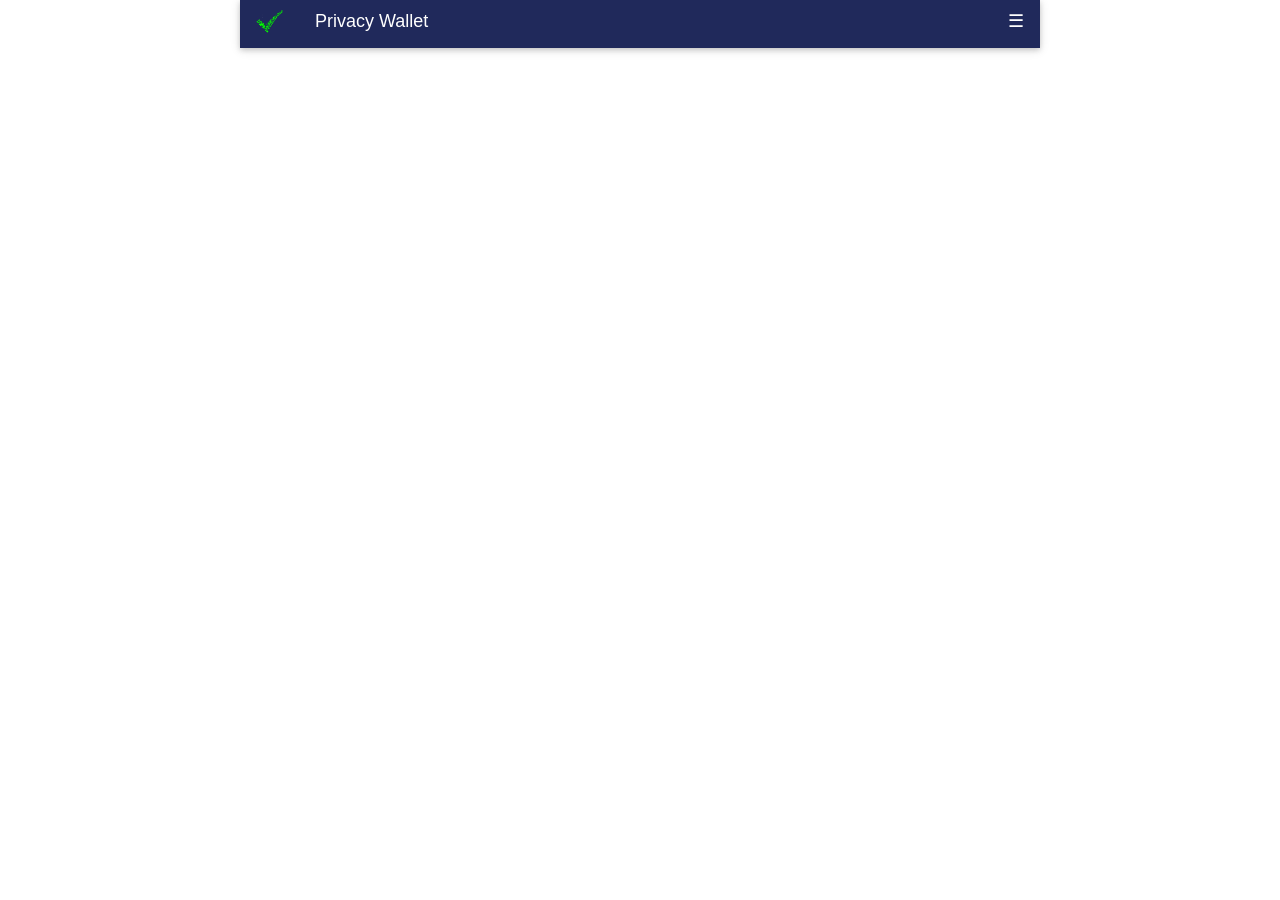
==== docs/index.html @ 50899a71 "Add scanning" ====
<!DOCTYPE html>
<html lang="en">

<head>
    <script>
        // Set here the default home page for the app, before loading app.js
        window.homePage = "ScanQrPage"
        // Configure the menu items, with entries like:
        //    {page:"NameOfPage", text:"Text in menu item", params: object to pass to page}
        window.menuItems = [
            { page: "SIOPSelectCredential", text: "Home", params: "" },
            { page: "ScanQrPage", text: "Scan QR", params: "" },
            { page: "SelectLanguage", text: "Language", params: "" },
            { page: "SelectCamera", text: "Camera" },
            { page: "TermsOfUse", text: "Terms & Conditions" },
            { page: "PrivacyPolicy", text: "Privacy policy" },
            { page: "LogsPage", text: "Show technical logs" }
        ]
        // The page mapping
        window.pageModules = {
  "AskUserToStoreQR": "/pages/AskUserToStoreQR.js",
  "DisplayHcert": "/pages/DisplayHcert.js",
  "DisplayMyHcert": "/pages/DisplayMyHcert.js",
  "DisplayNormalQR": "/pages/DisplayNormalQR.js",
  "DisplayQR": "/pages/DisplayQR.js",
  "ErrorPage": "/pages/ErrorPage.js",
  "IntroPage": "/pages/IntroPage.js",
  "LogsPage": "/pages/LogsPage.js",
  "MicroWallet": "/pages/MicroWallet.js",
  "Page404": "/pages/Page404.js",
  "PrivacyPolicy": "/pages/PrivacyPolicy.js",
  "SIOPSelectCredential": "/pages/SIOPSelectCredential.js",
  "SWNotify": "/pages/SWNotify.js",
  "ScanQrPage": "/pages/ScanQrPage.js",
  "SelectCamera": "/pages/SelectCamera.js",
  "SelectLanguage": "/pages/SelectLanguage.js",
  "TermsOfUse": "/pages/TermsOfUse.js"
}
    </script>
    <!-- Load the application -->
    <!-- <link rel="stylesheet" href="./app.css" />
    <script type="module" src="./app.js"></script> -->
    <link rel="stylesheet" href="app.css" />
    <script type="module" src="app.js"></script>

    <meta charset="utf-8" />
    <meta name="viewport" content="width=device-width, initial-scale=1" />
    <meta name="description" content="Private Verifiable Credentials" />
    <meta name="theme-color" content="#919597">
    <title>Private Verifiable Credentials</title>
    <meta itemprop="name" content="Private Verifiable Credentials">
    <meta itemprop="description" content="Private Verifiable Credentials">
    <!-- Facebook Meta Tags -->
    <meta property="og:type" content="website">
    <meta property="og:title" content="Private Verifiable Credentials">
    <meta property="og:description"
        content="Privacy-focused Wallet for Verifiable Credentials">
    <link rel="manifest" href="./manifest.webmanifest">

    <link rel="icon" type="image/png" href="./favicon.ico" />
    <meta name="mobile-web-app-capable" content="yes" />
    <meta name="apple-mobile-web-app-capable" content="yes" />
    <meta name="apple-mobile-web-app-status-bar-style" content="black" />
    <meta name="apple-mobile-web-app-title" content="Private Verifiable Credentials" />
    <link rel="apple-touch-icon" href="./apple-touch-icon.png" />
    <style>
    .loader {
        margin: auto;
        z-index: 1;
        width: 100px;
        height: 100px;
        border: 16px solid #f3f3f3;
        border-radius: 50%;
        border-top: 16px solid #919597;
        -webkit-animation: spin 2s linear infinite;
        animation: spin 2s linear infinite;
    }
    @-webkit-keyframes spin {
        0% {-webkit-transform: rotate(0deg);}
        100% {-webkit-transform: rotate(360deg);}
    }
    @keyframes spin {
        0% {transform: rotate(0deg);}
        100% {transform: rotate(360deg);}
    }
    </style>

</head>

<body class="w3-content">

<header>
</header>

<splash-screen id="SplashScreen" style="padding: 25px 15px 50px 15px;text-align: center;">
    <div style="padding: 16px 0px;">
        <div class="loader" style="margin: auto;"></div>
    </div>
</splash-screen>

<main>
</main>

<footer>
</footer>

</body>

</html>
---- docs/app.css ----
/* front/src/css/w3.css */
html {
  box-sizing: border-box;
}
*,
*:before,
*:after {
  box-sizing: inherit;
}
html {
  -ms-text-size-adjust: 100%;
  -webkit-text-size-adjust: 100%;
}
body {
  margin: 0;
}
article,
aside,
details,
figcaption,
figure,
footer,
header,
main,
menu,
nav,
section {
  display: block;
}
summary {
  display: list-item;
}
audio,
canvas,
progress,
video {
  display: inline-block;
}
progress {
  vertical-align: baseline;
}
audio:not([controls]) {
  display: none;
  height: 0;
}
[hidden],
template {
  display: none;
}
a {
  background-color: transparent;
}
a:active,
a:hover {
  outline-width: 0;
}
abbr[title] {
  border-bottom: none;
  text-decoration: underline;
  text-decoration: underline dotted;
}
b,
strong {
  font-weight: bolder;
}
dfn {
  font-style: italic;
}
mark {
  background: #ff0;
  color: #000;
}
small {
  font-size: 80%;
}
sub,
sup {
  font-size: 75%;
  line-height: 0;
  position: relative;
  vertical-align: baseline;
}
sub {
  bottom: -0.25em;
}
sup {
  top: -0.5em;
}
figure {
  margin: 1em 40px;
}
img {
  border-style: none;
}
code,
kbd,
pre,
samp {
  font-family: monospace, monospace;
  font-size: 1em;
}
hr {
  box-sizing: content-box;
  height: 0;
  overflow: visible;
}
button,
input,
select,
textarea,
optgroup {
  font: inherit;
  margin: 0;
}
optgroup {
  font-weight: bold;
}
button,
input {
  overflow: visible;
}
button,
select {
  text-transform: none;
}
button,
[type=button],
[type=reset],
[type=submit] {
  -webkit-appearance: button;
}
button::-moz-focus-inner,
[type=button]::-moz-focus-inner,
[type=reset]::-moz-focus-inner,
[type=submit]::-moz-focus-inner {
  border-style: none;
  padding: 0;
}
button:-moz-focusring,
[type=button]:-moz-focusring,
[type=reset]:-moz-focusring,
[type=submit]:-moz-focusring {
  outline: 1px dotted ButtonText;
}
fieldset {
  border: 1px solid #c0c0c0;
  margin: 0 2px;
  padding: .35em .625em .75em;
}
legend {
  color: inherit;
  display: table;
  max-width: 100%;
  padding: 0;
  white-space: normal;
}
textarea {
  overflow: auto;
}
[type=checkbox],
[type=radio] {
  padding: 0;
}
[type=number]::-webkit-inner-spin-button,
[type=number]::-webkit-outer-spin-button {
  height: auto;
}
[type=search] {
  -webkit-appearance: textfield;
  outline-offset: -2px;
}
[type=search]::-webkit-search-decoration {
  -webkit-appearance: none;
}
::-webkit-file-upload-button {
  -webkit-appearance: button;
  font: inherit;
}
html,
body {
  font-family:
    "Montserrat",
    Helvetica,
    Arial,
    Lucida,
    sans-serif;
  font-size: 15px;
  line-height: 1.5;
}
html {
  overflow-x: hidden;
}
h1 {
  font-size: 36px;
}
h2 {
  font-size: 30px;
}
h3 {
  font-size: 24px;
}
h4 {
  font-size: 20px;
}
h5 {
  font-size: 18px;
}
h6 {
  font-size: 16px;
}
.w3-serif {
  font-family: serif;
}
.w3-sans-serif {
  font-family: sans-serif;
}
.w3-cursive {
  font-family: cursive;
}
.w3-monospace {
  font-family: monospace;
}
h1,
h2,
h3,
h4,
h5,
h6 {
  font-family:
    "Montserrat",
    Helvetica,
    Arial,
    Lucida,
    sans-serif;
  font-weight: 400;
  margin: 10px 0;
}
.w3-wide {
  letter-spacing: 4px;
}
hr {
  border: 0;
  border-top: 1px solid #eee;
  margin: 20px 0;
}
.w3-image {
  max-width: 100%;
  height: auto;
}
img {
  vertical-align: middle;
}
a {
  color: inherit;
}
.w3-table,
.w3-table-all {
  border-collapse: collapse;
  border-spacing: 0;
  width: 100%;
  display: table;
}
.w3-table-all {
  border: 1px solid #ccc;
}
.w3-bordered tr,
.w3-table-all tr {
  border-bottom: 1px solid #ddd;
}
.w3-striped tbody tr:nth-child(even) {
  background-color: #f1f1f1;
}
.w3-table-all tr:nth-child(odd) {
  background-color: #fff;
}
.w3-table-all tr:nth-child(even) {
  background-color: #f1f1f1;
}
.w3-hoverable tbody tr:hover,
.w3-ul.w3-hoverable li:hover {
  background-color: #ccc;
}
.w3-centered tr th,
.w3-centered tr td {
  text-align: center;
}
.w3-table td,
.w3-table th,
.w3-table-all td,
.w3-table-all th {
  padding: 8px 8px;
  display: table-cell;
  text-align: left;
  vertical-align: top;
}
.w3-table th:first-child,
.w3-table td:first-child,
.w3-table-all th:first-child,
.w3-table-all td:first-child {
  padding-left: 16px;
}
.w3-btn,
.w3-button {
  border: none;
  display: inline-block;
  padding: 8px 16px;
  vertical-align: middle;
  overflow: hidden;
  text-decoration: none;
  color: inherit;
  background-color: inherit;
  text-align: center;
  cursor: pointer;
  white-space: nowrap;
}
.w3-btn:hover {
  box-shadow: 0 8px 16px 0 rgba(0, 0, 0, 0.2), 0 6px 20px 0 rgba(0, 0, 0, 0.19);
}
.w3-btn,
.w3-button {
  -webkit-touch-callout: none;
  -webkit-user-select: none;
  -khtml-user-select: none;
  -moz-user-select: none;
  -ms-user-select: none;
  user-select: none;
}
.w3-disabled,
.w3-btn:disabled,
.w3-button:disabled {
  cursor: not-allowed;
  opacity: 0.3;
}
.w3-disabled *,
:disabled * {
  pointer-events: none;
}
.w3-btn.w3-disabled:hover,
.w3-btn:disabled:hover {
  box-shadow: none;
}
.w3-badge,
.w3-tag {
  background-color: #000;
  color: #fff;
  display: inline-block;
  padding-left: 8px;
  padding-right: 8px;
  text-align: center;
}
.w3-badge {
  border-radius: 50%;
}
.w3-ul {
  list-style-type: none;
  padding: 0;
  margin: 0;
}
.w3-ul li {
  padding: 8px 16px;
  border-bottom: 1px solid #ddd;
}
.w3-ul li:last-child {
  border-bottom: none;
}
.w3-tooltip,
.w3-display-container {
  position: relative;
}
.w3-tooltip .w3-text {
  display: none;
}
.w3-tooltip:hover .w3-text {
  display: inline-block;
}
.w3-ripple:active {
  opacity: 0.5;
}
.w3-ripple {
  transition: opacity 0s;
}
.w3-input {
  padding: 8px;
  display: block;
  border: none;
  border-bottom: 1px solid #ccc;
  width: 100%;
}
.w3-select {
  padding: 9px 0;
  width: 100%;
  border: none;
  border-bottom: 1px solid #ccc;
}
.w3-dropdown-click,
.w3-dropdown-hover {
  position: relative;
  display: inline-block;
  cursor: pointer;
}
.w3-dropdown-hover:hover .w3-dropdown-content {
  display: block;
}
.w3-dropdown-hover:first-child,
.w3-dropdown-click:hover {
  background-color: #ccc;
  color: #000;
}
.w3-dropdown-hover:hover > .w3-button:first-child,
.w3-dropdown-click:hover > .w3-button:first-child {
  background-color: #ccc;
  color: #000;
}
.w3-dropdown-content {
  cursor: auto;
  color: #000;
  background-color: #fff;
  display: none;
  position: absolute;
  min-width: 160px;
  margin: 0;
  padding: 0;
  z-index: 1;
}
.w3-check,
.w3-radio {
  width: 24px;
  height: 24px;
  position: relative;
  top: 6px;
}
.w3-sidebar {
  height: 100%;
  width: 200px;
  background-color: #fff;
  position: fixed !important;
  z-index: 1;
  overflow: auto;
}
.w3-bar-block .w3-dropdown-hover,
.w3-bar-block .w3-dropdown-click {
  width: 100%;
}
.w3-bar-block .w3-dropdown-hover .w3-dropdown-content,
.w3-bar-block .w3-dropdown-click .w3-dropdown-content {
  min-width: 100%;
}
.w3-bar-block .w3-dropdown-hover .w3-button,
.w3-bar-block .w3-dropdown-click .w3-button {
  width: 100%;
  text-align: left;
  padding: 8px 16px;
}
.w3-main,
#main {
  transition: margin-left .4s;
}
.w3-modal {
  z-index: 3;
  display: none;
  padding-top: 100px;
  position: fixed;
  left: 0;
  top: 0;
  width: 100%;
  height: 100%;
  overflow: auto;
  background-color: rgb(0, 0, 0);
  background-color: rgba(0, 0, 0, 0.4);
}
.w3-modal-content {
  margin: auto;
  background-color: #fff;
  position: relative;
  padding: 0;
  outline: 0;
  width: 600px;
}
.w3-bar {
  width: 100%;
  overflow: hidden;
}
.w3-center .w3-bar {
  display: inline-block;
  width: auto;
}
.w3-bar .w3-bar-item {
  padding: 8px 16px;
  float: left;
  width: auto;
  border: none;
  display: block;
  outline: 0;
}
.w3-bar .w3-dropdown-hover,
.w3-bar .w3-dropdown-click {
  position: static;
  float: left;
}
.w3-bar .w3-button {
  white-space: normal;
}
.w3-bar-block .w3-bar-item {
  width: 100%;
  display: block;
  padding: 8px 16px;
  text-align: left;
  border: none;
  white-space: normal;
  float: none;
  outline: 0;
}
.w3-bar-block.w3-center .w3-bar-item {
  text-align: center;
}
.w3-block {
  display: block;
  width: 100%;
}
.w3-responsive {
  display: block;
  overflow-x: auto;
}
.w3-container:after,
.w3-container:before,
.w3-panel:after,
.w3-panel:before,
.w3-row:after,
.w3-row:before,
.w3-row-padding:after,
.w3-row-padding:before,
.w3-cell-row:before,
.w3-cell-row:after,
.w3-clear:after,
.w3-clear:before,
.w3-bar:before,
.w3-bar:after {
  content: "";
  display: table;
  clear: both;
}
.w3-col,
.w3-half,
.w3-third,
.w3-twothird,
.w3-threequarter,
.w3-quarter {
  float: left;
  width: 100%;
}
.w3-col.s1 {
  width: 8.33333%;
}
.w3-col.s2 {
  width: 16.66666%;
}
.w3-col.s3 {
  width: 24.99999%;
}
.w3-col.s4 {
  width: 33.33333%;
}
.w3-col.s5 {
  width: 41.66666%;
}
.w3-col.s6 {
  width: 49.99999%;
}
.w3-col.s7 {
  width: 58.33333%;
}
.w3-col.s8 {
  width: 66.66666%;
}
.w3-col.s9 {
  width: 74.99999%;
}
.w3-col.s10 {
  width: 83.33333%;
}
.w3-col.s11 {
  width: 91.66666%;
}
.w3-col.s12 {
  width: 99.99999%;
}
@media (min-width:601px) {
  .w3-col.m1 {
    width: 8.33333%;
  }
  .w3-col.m2 {
    width: 16.66666%;
  }
  .w3-col.m3,
  .w3-quarter {
    width: 24.99999%;
  }
  .w3-col.m4,
  .w3-third {
    width: 33.33333%;
  }
  .w3-col.m5 {
    width: 41.66666%;
  }
  .w3-col.m6,
  .w3-half {
    width: 49.99999%;
  }
  .w3-col.m7 {
    width: 58.33333%;
  }
  .w3-col.m8,
  .w3-twothird {
    width: 66.66666%;
  }
  .w3-col.m9,
  .w3-threequarter {
    width: 74.99999%;
  }
  .w3-col.m10 {
    width: 83.33333%;
  }
  .w3-col.m11 {
    width: 91.66666%;
  }
  .w3-col.m12 {
    width: 99.99999%;
  }
}
@media (min-width:993px) {
  .w3-col.l1 {
    width: 8.33333%;
  }
  .w3-col.l2 {
    width: 16.66666%;
  }
  .w3-col.l3 {
    width: 24.99999%;
  }
  .w3-col.l4 {
    width: 33.33333%;
  }
  .w3-col.l5 {
    width: 41.66666%;
  }
  .w3-col.l6 {
    width: 49.99999%;
  }
  .w3-col.l7 {
    width: 58.33333%;
  }
  .w3-col.l8 {
    width: 66.66666%;
  }
  .w3-col.l9 {
    width: 74.99999%;
  }
  .w3-col.l10 {
    width: 83.33333%;
  }
  .w3-col.l11 {
    width: 91.66666%;
  }
  .w3-col.l12 {
    width: 99.99999%;
  }
}
.w3-rest {
  overflow: hidden;
}
.w3-stretch {
  margin-left: -16px;
  margin-right: -16px;
}
.w3-content,
.w3-auto {
  margin-left: auto;
  margin-right: auto;
}
.w3-content {
  max-width: 800px;
}
.w3-auto {
  max-width: 1140px;
}
.w3-cell-row {
  display: table;
  width: 100%;
}
.w3-cell {
  display: table-cell;
}
.w3-cell-top {
  vertical-align: top;
}
.w3-cell-middle {
  vertical-align: middle;
}
.w3-cell-bottom {
  vertical-align: bottom;
}
.w3-hide {
  display: none !important;
}
.w3-show-block,
.w3-show {
  display: block !important;
}
.w3-show-inline-block {
  display: inline-block !important;
}
@media (max-width:1205px) {
  .w3-auto {
    max-width: 95%;
  }
}
@media (max-width:600px) {
  .w3-modal-content {
    margin: 0 10px;
    width: auto !important;
  }
  .w3-modal {
    padding-top: 30px;
  }
  .w3-dropdown-hover.w3-mobile .w3-dropdown-content,
  .w3-dropdown-click.w3-mobile .w3-dropdown-content {
    position: relative;
  }
  .w3-hide-small {
    display: none !important;
  }
  .w3-mobile {
    display: block;
    width: 100% !important;
  }
  .w3-bar-item.w3-mobile,
  .w3-dropdown-hover.w3-mobile,
  .w3-dropdown-click.w3-mobile {
    text-align: center;
  }
  .w3-dropdown-hover.w3-mobile,
  .w3-dropdown-hover.w3-mobile .w3-btn,
  .w3-dropdown-hover.w3-mobile .w3-button,
  .w3-dropdown-click.w3-mobile,
  .w3-dropdown-click.w3-mobile .w3-btn,
  .w3-dropdown-click.w3-mobile .w3-button {
    width: 100%;
  }
}
@media (max-width:768px) {
  .w3-modal-content {
    width: 500px;
  }
  .w3-modal {
    padding-top: 50px;
  }
}
@media (min-width:993px) {
  .w3-modal-content {
    width: 900px;
  }
  .w3-hide-large {
    display: none !important;
  }
  .w3-sidebar.w3-collapse {
    display: block !important;
  }
}
@media (max-width:992px) and (min-width:601px) {
  .w3-hide-medium {
    display: none !important;
  }
}
@media (max-width:992px) {
  .w3-sidebar.w3-collapse {
    display: none;
  }
  .w3-main {
    margin-left: 0 !important;
    margin-right: 0 !important;
  }
  .w3-auto {
    max-width: 100%;
  }
}
.w3-top,
.w3-bottom {
  position: fixed;
  width: 100%;
  z-index: 1;
}
.w3-top {
  top: 0;
}
.w3-bottom {
  bottom: 0;
}
.w3-overlay {
  position: fixed;
  display: none;
  width: 100%;
  height: 100%;
  top: 0;
  left: 0;
  right: 0;
  bottom: 0;
  background-color: rgba(0, 0, 0, 0.5);
  z-index: 2;
}
.w3-display-topleft {
  position: absolute;
  left: 0;
  top: 0;
}
.w3-display-topright {
  position: absolute;
  right: 0;
  top: 0;
}
.w3-display-bottomleft {
  position: absolute;
  left: 0;
  bottom: 0;
}
.w3-display-bottomright {
  position: absolute;
  right: 0;
  bottom: 0;
}
.w3-display-middle {
  position: absolute;
  top: 50%;
  left: 50%;
  transform: translate(-50%, -50%);
  -ms-transform: translate(-50%, -50%);
}
.w3-display-left {
  position: absolute;
  top: 50%;
  left: 0%;
  transform: translate(0%, -50%);
  -ms-transform: translate(-0%, -50%);
}
.w3-display-right {
  position: absolute;
  top: 50%;
  right: 0%;
  transform: translate(0%, -50%);
  -ms-transform: translate(0%, -50%);
}
.w3-display-topmiddle {
  position: absolute;
  left: 50%;
  top: 0;
  transform: translate(-50%, 0%);
  -ms-transform: translate(-50%, 0%);
}
.w3-display-bottommiddle {
  position: absolute;
  left: 50%;
  bottom: 0;
  transform: translate(-50%, 0%);
  -ms-transform: translate(-50%, 0%);
}
.w3-display-container:hover .w3-display-hover {
  display: block;
}
.w3-display-container:hover span.w3-display-hover {
  display: inline-block;
}
.w3-display-hover {
  display: none;
}
.w3-display-position {
  position: absolute;
}
.w3-circle {
  border-radius: 50%;
}
.w3-round-small {
  border-radius: 2px;
}
.w3-round,
.w3-round-medium {
  border-radius: 4px;
}
.w3-round-large {
  border-radius: 8px;
}
.w3-round-xlarge {
  border-radius: 16px;
}
.w3-round-xxlarge {
  border-radius: 32px;
}
.w3-row-padding,
.w3-row-padding > .w3-half,
.w3-row-padding > .w3-third,
.w3-row-padding > .w3-twothird,
.w3-row-padding > .w3-threequarter,
.w3-row-padding > .w3-quarter,
.w3-row-padding > .w3-col {
  padding: 0 8px;
}
.w3-container,
.w3-panel {
  padding: 0em 16px;
}
.w3-panel {
  margin-top: 16px;
  margin-bottom: 16px;
}
.w3-code,
.w3-codespan {
  font-family: Consolas, "courier new";
  font-size: 16px;
}
.w3-code {
  width: auto;
  background-color: #fff;
  padding: 8px 12px;
  border-left: 4px solid #4CAF50;
  word-wrap: break-word;
}
.w3-wordbreak {
  word-break: break-all;
}
.w3-codespan {
  color: crimson;
  background-color: #f1f1f1;
  padding-left: 4px;
  padding-right: 4px;
  font-size: 110%;
}
.w3-card,
.w3-card-2 {
  box-shadow: 0 2px 5px 0 rgba(0, 0, 0, 0.16), 0 2px 10px 0 rgba(0, 0, 0, 0.12);
}
.w3-card-4,
.w3-hover-shadow:hover {
  box-shadow: 0 4px 10px 0 rgba(0, 0, 0, 0.2), 0 4px 20px 0 rgba(0, 0, 0, 0.19);
}
.w3-spin {
  animation: w3-spin 2s infinite linear;
}
@keyframes w3-spin {
  0% {
    transform: rotate(0deg);
  }
  100% {
    transform: rotate(359deg);
  }
}
.w3-animate-fading {
  animation: fading 10s infinite;
}
@keyframes fading {
  0% {
    opacity: 0;
  }
  50% {
    opacity: 1;
  }
  100% {
    opacity: 0;
  }
}
.w3-animate-opacity {
  animation: opac 0.8s;
}
@keyframes opac {
  from {
    opacity: 0;
  }
  to {
    opacity: 1;
  }
}
.w3-animate-top {
  position: relative;
  animation: animatetop 0.4s;
}
@keyframes animatetop {
  from {
    top: -300px;
    opacity: 0;
  }
  to {
    top: 0;
    opacity: 1;
  }
}
.w3-animate-left {
  position: relative;
  animation: animateleft 0.4s;
}
@keyframes animateleft {
  from {
    left: -300px;
    opacity: 0;
  }
  to {
    left: 0;
    opacity: 1;
  }
}
.w3-animate-right {
  position: relative;
  animation: animateright 0.4s;
}
@keyframes animateright {
  from {
    right: -300px;
    opacity: 0;
  }
  to {
    right: 0;
    opacity: 1;
  }
}
.w3-animate-bottom {
  position: relative;
  animation: animatebottom 0.4s;
}
@keyframes animatebottom {
  from {
    bottom: -300px;
    opacity: 0;
  }
  to {
    bottom: 0;
    opacity: 1;
  }
}
.w3-animate-zoom {
  animation: animatezoom 0.6s;
}
@keyframes animatezoom {
  from {
    transform: scale(0);
  }
  to {
    transform: scale(1);
  }
}
.w3-animate-input {
  transition: width 0.4s ease-in-out;
}
.w3-animate-input:focus {
  width: 100% !important;
}
.w3-opacity,
.w3-hover-opacity:hover {
  opacity: 0.60;
}
.w3-opacity-off,
.w3-hover-opacity-off:hover {
  opacity: 1;
}
.w3-opacity-max {
  opacity: 0.25;
}
.w3-opacity-min {
  opacity: 0.75;
}
.w3-greyscale-max,
.w3-grayscale-max,
.w3-hover-greyscale:hover,
.w3-hover-grayscale:hover {
  filter: grayscale(100%);
}
.w3-greyscale,
.w3-grayscale {
  filter: grayscale(75%);
}
.w3-greyscale-min,
.w3-grayscale-min {
  filter: grayscale(50%);
}
.w3-sepia {
  filter: sepia(75%);
}
.w3-sepia-max,
.w3-hover-sepia:hover {
  filter: sepia(100%);
}
.w3-sepia-min {
  filter: sepia(50%);
}
.w3-tiny {
  font-size: 10px !important;
}
.w3-small {
  font-size: 12px !important;
}
.w3-medium {
  font-size: 15px !important;
}
.w3-large {
  font-size: 18px !important;
}
.w3-xlarge {
  font-size: 24px !important;
}
.w3-xxlarge {
  font-size: 36px !important;
}
.w3-xxxlarge {
  font-size: 48px !important;
}
.w3-jumbo {
  font-size: 64px !important;
}
.w3-left-align {
  text-align: left !important;
}
.w3-right-align {
  text-align: right !important;
}
.w3-justify {
  text-align: justify !important;
}
.w3-center {
  text-align: center !important;
}
.w3-border-0 {
  border: 0 !important;
}
.w3-border {
  border: 1px solid #ccc !important;
}
.w3-border-top {
  border-top: 1px solid #ccc !important;
}
.w3-border-bottom {
  border-bottom: 1px solid #ccc !important;
}
.w3-border-left {
  border-left: 1px solid #ccc !important;
}
.w3-border-right {
  border-right: 1px solid #ccc !important;
}
.w3-topbar {
  border-top: 6px solid #ccc !important;
}
.w3-bottombar {
  border-bottom: 6px solid #ccc !important;
}
.w3-leftbar {
  border-left: 6px solid #ccc !important;
}
.w3-rightbar {
  border-right: 6px solid #ccc !important;
}
.w3-section,
.w3-code {
  margin-top: 16px !important;
  margin-bottom: 16px !important;
}
.w3-margin {
  margin: 16px !important;
}
.w3-margin-top {
  margin-top: 16px !important;
}
.w3-margin-bottom {
  margin-bottom: 16px !important;
}
.w3-margin-left {
  margin-left: 16px !important;
}
.w3-margin-right {
  margin-right: 16px !important;
}
.w3-padding-small {
  padding: 4px 8px !important;
}
.w3-padding {
  padding: 8px 16px !important;
}
.w3-padding-large {
  padding: 12px 24px !important;
}
.w3-padding-16 {
  padding-top: 16px !important;
  padding-bottom: 16px !important;
}
.w3-padding-24 {
  padding-top: 24px !important;
  padding-bottom: 24px !important;
}
.w3-padding-32 {
  padding-top: 32px !important;
  padding-bottom: 32px !important;
}
.w3-padding-48 {
  padding-top: 48px !important;
  padding-bottom: 48px !important;
}
.w3-padding-64 {
  padding-top: 64px !important;
  padding-bottom: 64px !important;
}
.w3-padding-top-64 {
  padding-top: 64px !important;
}
.w3-padding-top-48 {
  padding-top: 48px !important;
}
.w3-padding-top-32 {
  padding-top: 32px !important;
}
.w3-padding-top-24 {
  padding-top: 24px !important;
}
.w3-left {
  float: left !important;
}
.w3-right {
  float: right !important;
}
.w3-button:hover {
  color: #000 !important;
  background-color: #ccc !important;
}
.w3-transparent,
.w3-hover-none:hover {
  background-color: transparent !important;
}
.w3-hover-none:hover {
  box-shadow: none !important;
}
.w3-round-top {
  border-top-left-radius: 8px;
  border-top-right-radius: 8px;
}
.w3-round-bot {
  border-bottom-left-radius: 8px;
  border-bottom-right-radius: 8px;
}
.w3-round-top-left {
  border-top-left-radius: 8px;
}
.w3-round-top-right {
  border-top-right-radius: 8px;
}
.hidden {
  display: none;
}
.w3-hover-theme:hover {
  color: #fff !important;
  background-color: #3f51b5 !important;
}
.w3-hover-text-theme:hover {
  color: #3f51b5 !important;
}
.w3-hover-border-theme:hover {
  border-color: #3f51b5 !important;
}
:root {
  --fore-color-primary: white !important;
  --bg-color-primary: #20295b !important;
  --fore-color-medium: white !important;
  --bg-color-medium: #3f51b5 !important;
  --fore-color-light: black !important;
  --bg-color-light: #f3f4fb !important;
  --text-color-primary: #20295b !important;
  --text-color-medium: #3f51b5 !important;
  --fore-color-secondary: #04FF00 !important;
  --bg-color-secondary: #102a3a !important;
  --border-color-primary: #20295b !important;
  --border-color-medium: #3f51b5 !important;
}
.color-primary,
.hover-color-primary:hover {
  color: var(--fore-color-primary);
  background-color: var(--bg-color-primary);
}
.color-medium,
.hover-color-medium:hover {
  color: var(--fore-color-medium);
  background-color: var(--bg-color-medium);
}
.color-light,
.hover-color-light:hover {
  color: var(--fore-color-light);
  background-color: var(--bg-color-light);
}
.text-color-primary {
  color: var(--text-color-primary);
}
.text-color-medium {
  color: var(--text-color-medium);
}
.border-color-primary {
  border-color: var(--border-color-primary);
}
.border-color-medium {
  border-color: var(--border-color-medium);
}
.color-secondary,
.hover-color-secondary:hover {
  color: var(--fore-color-secondary);
  background-color: var(--bg-color-secondary);
}
.color-error {
  color: white;
  background-color: red;
}
.color-warning {
  color: black;
  background-color: yellow;
}
.color-success {
  color: black;
  background-color: #04FF00;
}
btn-primary,
.btn-primary {
  color: var(--fore-color-primary) !important;
  background-color: var(--bg-color-primary) !important;
  border-radius: 8px;
  border: none;
  display: inline-block;
  padding: 8px 16px;
  vertical-align: middle;
  overflow: hidden;
  text-decoration: none;
  text-align: center;
  cursor: pointer;
  white-space: nowrap;
}
btn-primary:hover {
  box-shadow: 0 8px 16px 0 rgba(0, 0, 0, 0.2), 0 6px 20px 0 rgba(0, 0, 0, 0.19);
}
btn-primary {
  -webkit-touch-callout: none;
  -webkit-user-select: none;
  -khtml-user-select: none;
  -moz-user-select: none;
  -ms-user-select: none;
  user-select: none;
}
btn-primary:disabled {
  cursor: not-allowed;
  opacity: 0.3;
}
btn-primary.w3-disabled:hover,
btn-primary:disabled:hover {
  box-shadow: none;
}
.w3-half-centered {
  margin: auto;
  max-width: 500px;
}
---- docs/app.css ----
/* front/src/css/w3.css */
html {
  box-sizing: border-box;
}
*,
*:before,
*:after {
  box-sizing: inherit;
}
html {
  -ms-text-size-adjust: 100%;
  -webkit-text-size-adjust: 100%;
}
body {
  margin: 0;
}
article,
aside,
details,
figcaption,
figure,
footer,
header,
main,
menu,
nav,
section {
  display: block;
}
summary {
  display: list-item;
}
audio,
canvas,
progress,
video {
  display: inline-block;
}
progress {
  vertical-align: baseline;
}
audio:not([controls]) {
  display: none;
  height: 0;
}
[hidden],
template {
  display: none;
}
a {
  background-color: transparent;
}
a:active,
a:hover {
  outline-width: 0;
}
abbr[title] {
  border-bottom: none;
  text-decoration: underline;
  text-decoration: underline dotted;
}
b,
strong {
  font-weight: bolder;
}
dfn {
  font-style: italic;
}
mark {
  background: #ff0;
  color: #000;
}
small {
  font-size: 80%;
}
sub,
sup {
  font-size: 75%;
  line-height: 0;
  position: relative;
  vertical-align: baseline;
}
sub {
  bottom: -0.25em;
}
sup {
  top: -0.5em;
}
figure {
  margin: 1em 40px;
}
img {
  border-style: none;
}
code,
kbd,
pre,
samp {
  font-family: monospace, monospace;
  font-size: 1em;
}
hr {
  box-sizing: content-box;
  height: 0;
  overflow: visible;
}
button,
input,
select,
textarea,
optgroup {
  font: inherit;
  margin: 0;
}
optgroup {
  font-weight: bold;
}
button,
input {
  overflow: visible;
}
button,
select {
  text-transform: none;
}
button,
[type=button],
[type=reset],
[type=submit] {
  -webkit-appearance: button;
}
button::-moz-focus-inner,
[type=button]::-moz-focus-inner,
[type=reset]::-moz-focus-inner,
[type=submit]::-moz-focus-inner {
  border-style: none;
  padding: 0;
}
button:-moz-focusring,
[type=button]:-moz-focusring,
[type=reset]:-moz-focusring,
[type=submit]:-moz-focusring {
  outline: 1px dotted ButtonText;
}
fieldset {
  border: 1px solid #c0c0c0;
  margin: 0 2px;
  padding: .35em .625em .75em;
}
legend {
  color: inherit;
  display: table;
  max-width: 100%;
  padding: 0;
  white-space: normal;
}
textarea {
  overflow: auto;
}
[type=checkbox],
[type=radio] {
  padding: 0;
}
[type=number]::-webkit-inner-spin-button,
[type=number]::-webkit-outer-spin-button {
  height: auto;
}
[type=search] {
  -webkit-appearance: textfield;
  outline-offset: -2px;
}
[type=search]::-webkit-search-decoration {
  -webkit-appearance: none;
}
::-webkit-file-upload-button {
  -webkit-appearance: button;
  font: inherit;
}
html,
body {
  font-family:
    "Montserrat",
    Helvetica,
    Arial,
    Lucida,
    sans-serif;
  font-size: 15px;
  line-height: 1.5;
}
html {
  overflow-x: hidden;
}
h1 {
  font-size: 36px;
}
h2 {
  font-size: 30px;
}
h3 {
  font-size: 24px;
}
h4 {
  font-size: 20px;
}
h5 {
  font-size: 18px;
}
h6 {
  font-size: 16px;
}
.w3-serif {
  font-family: serif;
}
.w3-sans-serif {
  font-family: sans-serif;
}
.w3-cursive {
  font-family: cursive;
}
.w3-monospace {
  font-family: monospace;
}
h1,
h2,
h3,
h4,
h5,
h6 {
  font-family:
    "Montserrat",
    Helvetica,
    Arial,
    Lucida,
    sans-serif;
  font-weight: 400;
  margin: 10px 0;
}
.w3-wide {
  letter-spacing: 4px;
}
hr {
  border: 0;
  border-top: 1px solid #eee;
  margin: 20px 0;
}
.w3-image {
  max-width: 100%;
  height: auto;
}
img {
  vertical-align: middle;
}
a {
  color: inherit;
}
.w3-table,
.w3-table-all {
  border-collapse: collapse;
  border-spacing: 0;
  width: 100%;
  display: table;
}
.w3-table-all {
  border: 1px solid #ccc;
}
.w3-bordered tr,
.w3-table-all tr {
  border-bottom: 1px solid #ddd;
}
.w3-striped tbody tr:nth-child(even) {
  background-color: #f1f1f1;
}
.w3-table-all tr:nth-child(odd) {
  background-color: #fff;
}
.w3-table-all tr:nth-child(even) {
  background-color: #f1f1f1;
}
.w3-hoverable tbody tr:hover,
.w3-ul.w3-hoverable li:hover {
  background-color: #ccc;
}
.w3-centered tr th,
.w3-centered tr td {
  text-align: center;
}
.w3-table td,
.w3-table th,
.w3-table-all td,
.w3-table-all th {
  padding: 8px 8px;
  display: table-cell;
  text-align: left;
  vertical-align: top;
}
.w3-table th:first-child,
.w3-table td:first-child,
.w3-table-all th:first-child,
.w3-table-all td:first-child {
  padding-left: 16px;
}
.w3-btn,
.w3-button {
  border: none;
  display: inline-block;
  padding: 8px 16px;
  vertical-align: middle;
  overflow: hidden;
  text-decoration: none;
  color: inherit;
  background-color: inherit;
  text-align: center;
  cursor: pointer;
  white-space: nowrap;
}
.w3-btn:hover {
  box-shadow: 0 8px 16px 0 rgba(0, 0, 0, 0.2), 0 6px 20px 0 rgba(0, 0, 0, 0.19);
}
.w3-btn,
.w3-button {
  -webkit-touch-callout: none;
  -webkit-user-select: none;
  -khtml-user-select: none;
  -moz-user-select: none;
  -ms-user-select: none;
  user-select: none;
}
.w3-disabled,
.w3-btn:disabled,
.w3-button:disabled {
  cursor: not-allowed;
  opacity: 0.3;
}
.w3-disabled *,
:disabled * {
  pointer-events: none;
}
.w3-btn.w3-disabled:hover,
.w3-btn:disabled:hover {
  box-shadow: none;
}
.w3-badge,
.w3-tag {
  background-color: #000;
  color: #fff;
  display: inline-block;
  padding-left: 8px;
  padding-right: 8px;
  text-align: center;
}
.w3-badge {
  border-radius: 50%;
}
.w3-ul {
  list-style-type: none;
  padding: 0;
  margin: 0;
}
.w3-ul li {
  padding: 8px 16px;
  border-bottom: 1px solid #ddd;
}
.w3-ul li:last-child {
  border-bottom: none;
}
.w3-tooltip,
.w3-display-container {
  position: relative;
}
.w3-tooltip .w3-text {
  display: none;
}
.w3-tooltip:hover .w3-text {
  display: inline-block;
}
.w3-ripple:active {
  opacity: 0.5;
}
.w3-ripple {
  transition: opacity 0s;
}
.w3-input {
  padding: 8px;
  display: block;
  border: none;
  border-bottom: 1px solid #ccc;
  width: 100%;
}
.w3-select {
  padding: 9px 0;
  width: 100%;
  border: none;
  border-bottom: 1px solid #ccc;
}
.w3-dropdown-click,
.w3-dropdown-hover {
  position: relative;
  display: inline-block;
  cursor: pointer;
}
.w3-dropdown-hover:hover .w3-dropdown-content {
  display: block;
}
.w3-dropdown-hover:first-child,
.w3-dropdown-click:hover {
  background-color: #ccc;
  color: #000;
}
.w3-dropdown-hover:hover > .w3-button:first-child,
.w3-dropdown-click:hover > .w3-button:first-child {
  background-color: #ccc;
  color: #000;
}
.w3-dropdown-content {
  cursor: auto;
  color: #000;
  background-color: #fff;
  display: none;
  position: absolute;
  min-width: 160px;
  margin: 0;
  padding: 0;
  z-index: 1;
}
.w3-check,
.w3-radio {
  width: 24px;
  height: 24px;
  position: relative;
  top: 6px;
}
.w3-sidebar {
  height: 100%;
  width: 200px;
  background-color: #fff;
  position: fixed !important;
  z-index: 1;
  overflow: auto;
}
.w3-bar-block .w3-dropdown-hover,
.w3-bar-block .w3-dropdown-click {
  width: 100%;
}
.w3-bar-block .w3-dropdown-hover .w3-dropdown-content,
.w3-bar-block .w3-dropdown-click .w3-dropdown-content {
  min-width: 100%;
}
.w3-bar-block .w3-dropdown-hover .w3-button,
.w3-bar-block .w3-dropdown-click .w3-button {
  width: 100%;
  text-align: left;
  padding: 8px 16px;
}
.w3-main,
#main {
  transition: margin-left .4s;
}
.w3-modal {
  z-index: 3;
  display: none;
  padding-top: 100px;
  position: fixed;
  left: 0;
  top: 0;
  width: 100%;
  height: 100%;
  overflow: auto;
  background-color: rgb(0, 0, 0);
  background-color: rgba(0, 0, 0, 0.4);
}
.w3-modal-content {
  margin: auto;
  background-color: #fff;
  position: relative;
  padding: 0;
  outline: 0;
  width: 600px;
}
.w3-bar {
  width: 100%;
  overflow: hidden;
}
.w3-center .w3-bar {
  display: inline-block;
  width: auto;
}
.w3-bar .w3-bar-item {
  padding: 8px 16px;
  float: left;
  width: auto;
  border: none;
  display: block;
  outline: 0;
}
.w3-bar .w3-dropdown-hover,
.w3-bar .w3-dropdown-click {
  position: static;
  float: left;
}
.w3-bar .w3-button {
  white-space: normal;
}
.w3-bar-block .w3-bar-item {
  width: 100%;
  display: block;
  padding: 8px 16px;
  text-align: left;
  border: none;
  white-space: normal;
  float: none;
  outline: 0;
}
.w3-bar-block.w3-center .w3-bar-item {
  text-align: center;
}
.w3-block {
  display: block;
  width: 100%;
}
.w3-responsive {
  display: block;
  overflow-x: auto;
}
.w3-container:after,
.w3-container:before,
.w3-panel:after,
.w3-panel:before,
.w3-row:after,
.w3-row:before,
.w3-row-padding:after,
.w3-row-padding:before,
.w3-cell-row:before,
.w3-cell-row:after,
.w3-clear:after,
.w3-clear:before,
.w3-bar:before,
.w3-bar:after {
  content: "";
  display: table;
  clear: both;
}
.w3-col,
.w3-half,
.w3-third,
.w3-twothird,
.w3-threequarter,
.w3-quarter {
  float: left;
  width: 100%;
}
.w3-col.s1 {
  width: 8.33333%;
}
.w3-col.s2 {
  width: 16.66666%;
}
.w3-col.s3 {
  width: 24.99999%;
}
.w3-col.s4 {
  width: 33.33333%;
}
.w3-col.s5 {
  width: 41.66666%;
}
.w3-col.s6 {
  width: 49.99999%;
}
.w3-col.s7 {
  width: 58.33333%;
}
.w3-col.s8 {
  width: 66.66666%;
}
.w3-col.s9 {
  width: 74.99999%;
}
.w3-col.s10 {
  width: 83.33333%;
}
.w3-col.s11 {
  width: 91.66666%;
}
.w3-col.s12 {
  width: 99.99999%;
}
@media (min-width:601px) {
  .w3-col.m1 {
    width: 8.33333%;
  }
  .w3-col.m2 {
    width: 16.66666%;
  }
  .w3-col.m3,
  .w3-quarter {
    width: 24.99999%;
  }
  .w3-col.m4,
  .w3-third {
    width: 33.33333%;
  }
  .w3-col.m5 {
    width: 41.66666%;
  }
  .w3-col.m6,
  .w3-half {
    width: 49.99999%;
  }
  .w3-col.m7 {
    width: 58.33333%;
  }
  .w3-col.m8,
  .w3-twothird {
    width: 66.66666%;
  }
  .w3-col.m9,
  .w3-threequarter {
    width: 74.99999%;
  }
  .w3-col.m10 {
    width: 83.33333%;
  }
  .w3-col.m11 {
    width: 91.66666%;
  }
  .w3-col.m12 {
    width: 99.99999%;
  }
}
@media (min-width:993px) {
  .w3-col.l1 {
    width: 8.33333%;
  }
  .w3-col.l2 {
    width: 16.66666%;
  }
  .w3-col.l3 {
    width: 24.99999%;
  }
  .w3-col.l4 {
    width: 33.33333%;
  }
  .w3-col.l5 {
    width: 41.66666%;
  }
  .w3-col.l6 {
    width: 49.99999%;
  }
  .w3-col.l7 {
    width: 58.33333%;
  }
  .w3-col.l8 {
    width: 66.66666%;
  }
  .w3-col.l9 {
    width: 74.99999%;
  }
  .w3-col.l10 {
    width: 83.33333%;
  }
  .w3-col.l11 {
    width: 91.66666%;
  }
  .w3-col.l12 {
    width: 99.99999%;
  }
}
.w3-rest {
  overflow: hidden;
}
.w3-stretch {
  margin-left: -16px;
  margin-right: -16px;
}
.w3-content,
.w3-auto {
  margin-left: auto;
  margin-right: auto;
}
.w3-content {
  max-width: 800px;
}
.w3-auto {
  max-width: 1140px;
}
.w3-cell-row {
  display: table;
  width: 100%;
}
.w3-cell {
  display: table-cell;
}
.w3-cell-top {
  vertical-align: top;
}
.w3-cell-middle {
  vertical-align: middle;
}
.w3-cell-bottom {
  vertical-align: bottom;
}
.w3-hide {
  display: none !important;
}
.w3-show-block,
.w3-show {
  display: block !important;
}
.w3-show-inline-block {
  display: inline-block !important;
}
@media (max-width:1205px) {
  .w3-auto {
    max-width: 95%;
  }
}
@media (max-width:600px) {
  .w3-modal-content {
    margin: 0 10px;
    width: auto !important;
  }
  .w3-modal {
    padding-top: 30px;
  }
  .w3-dropdown-hover.w3-mobile .w3-dropdown-content,
  .w3-dropdown-click.w3-mobile .w3-dropdown-content {
    position: relative;
  }
  .w3-hide-small {
    display: none !important;
  }
  .w3-mobile {
    display: block;
    width: 100% !important;
  }
  .w3-bar-item.w3-mobile,
  .w3-dropdown-hover.w3-mobile,
  .w3-dropdown-click.w3-mobile {
    text-align: center;
  }
  .w3-dropdown-hover.w3-mobile,
  .w3-dropdown-hover.w3-mobile .w3-btn,
  .w3-dropdown-hover.w3-mobile .w3-button,
  .w3-dropdown-click.w3-mobile,
  .w3-dropdown-click.w3-mobile .w3-btn,
  .w3-dropdown-click.w3-mobile .w3-button {
    width: 100%;
  }
}
@media (max-width:768px) {
  .w3-modal-content {
    width: 500px;
  }
  .w3-modal {
    padding-top: 50px;
  }
}
@media (min-width:993px) {
  .w3-modal-content {
    width: 900px;
  }
  .w3-hide-large {
    display: none !important;
  }
  .w3-sidebar.w3-collapse {
    display: block !important;
  }
}
@media (max-width:992px) and (min-width:601px) {
  .w3-hide-medium {
    display: none !important;
  }
}
@media (max-width:992px) {
  .w3-sidebar.w3-collapse {
    display: none;
  }
  .w3-main {
    margin-left: 0 !important;
    margin-right: 0 !important;
  }
  .w3-auto {
    max-width: 100%;
  }
}
.w3-top,
.w3-bottom {
  position: fixed;
  width: 100%;
  z-index: 1;
}
.w3-top {
  top: 0;
}
.w3-bottom {
  bottom: 0;
}
.w3-overlay {
  position: fixed;
  display: none;
  width: 100%;
  height: 100%;
  top: 0;
  left: 0;
  right: 0;
  bottom: 0;
  background-color: rgba(0, 0, 0, 0.5);
  z-index: 2;
}
.w3-display-topleft {
  position: absolute;
  left: 0;
  top: 0;
}
.w3-display-topright {
  position: absolute;
  right: 0;
  top: 0;
}
.w3-display-bottomleft {
  position: absolute;
  left: 0;
  bottom: 0;
}
.w3-display-bottomright {
  position: absolute;
  right: 0;
  bottom: 0;
}
.w3-display-middle {
  position: absolute;
  top: 50%;
  left: 50%;
  transform: translate(-50%, -50%);
  -ms-transform: translate(-50%, -50%);
}
.w3-display-left {
  position: absolute;
  top: 50%;
  left: 0%;
  transform: translate(0%, -50%);
  -ms-transform: translate(-0%, -50%);
}
.w3-display-right {
  position: absolute;
  top: 50%;
  right: 0%;
  transform: translate(0%, -50%);
  -ms-transform: translate(0%, -50%);
}
.w3-display-topmiddle {
  position: absolute;
  left: 50%;
  top: 0;
  transform: translate(-50%, 0%);
  -ms-transform: translate(-50%, 0%);
}
.w3-display-bottommiddle {
  position: absolute;
  left: 50%;
  bottom: 0;
  transform: translate(-50%, 0%);
  -ms-transform: translate(-50%, 0%);
}
.w3-display-container:hover .w3-display-hover {
  display: block;
}
.w3-display-container:hover span.w3-display-hover {
  display: inline-block;
}
.w3-display-hover {
  display: none;
}
.w3-display-position {
  position: absolute;
}
.w3-circle {
  border-radius: 50%;
}
.w3-round-small {
  border-radius: 2px;
}
.w3-round,
.w3-round-medium {
  border-radius: 4px;
}
.w3-round-large {
  border-radius: 8px;
}
.w3-round-xlarge {
  border-radius: 16px;
}
.w3-round-xxlarge {
  border-radius: 32px;
}
.w3-row-padding,
.w3-row-padding > .w3-half,
.w3-row-padding > .w3-third,
.w3-row-padding > .w3-twothird,
.w3-row-padding > .w3-threequarter,
.w3-row-padding > .w3-quarter,
.w3-row-padding > .w3-col {
  padding: 0 8px;
}
.w3-container,
.w3-panel {
  padding: 0em 16px;
}
.w3-panel {
  margin-top: 16px;
  margin-bottom: 16px;
}
.w3-code,
.w3-codespan {
  font-family: Consolas, "courier new";
  font-size: 16px;
}
.w3-code {
  width: auto;
  background-color: #fff;
  padding: 8px 12px;
  border-left: 4px solid #4CAF50;
  word-wrap: break-word;
}
.w3-wordbreak {
  word-break: break-all;
}
.w3-codespan {
  color: crimson;
  background-color: #f1f1f1;
  padding-left: 4px;
  padding-right: 4px;
  font-size: 110%;
}
.w3-card,
.w3-card-2 {
  box-shadow: 0 2px 5px 0 rgba(0, 0, 0, 0.16), 0 2px 10px 0 rgba(0, 0, 0, 0.12);
}
.w3-card-4,
.w3-hover-shadow:hover {
  box-shadow: 0 4px 10px 0 rgba(0, 0, 0, 0.2), 0 4px 20px 0 rgba(0, 0, 0, 0.19);
}
.w3-spin {
  animation: w3-spin 2s infinite linear;
}
@keyframes w3-spin {
  0% {
    transform: rotate(0deg);
  }
  100% {
    transform: rotate(359deg);
  }
}
.w3-animate-fading {
  animation: fading 10s infinite;
}
@keyframes fading {
  0% {
    opacity: 0;
  }
  50% {
    opacity: 1;
  }
  100% {
    opacity: 0;
  }
}
.w3-animate-opacity {
  animation: opac 0.8s;
}
@keyframes opac {
  from {
    opacity: 0;
  }
  to {
    opacity: 1;
  }
}
.w3-animate-top {
  position: relative;
  animation: animatetop 0.4s;
}
@keyframes animatetop {
  from {
    top: -300px;
    opacity: 0;
  }
  to {
    top: 0;
    opacity: 1;
  }
}
.w3-animate-left {
  position: relative;
  animation: animateleft 0.4s;
}
@keyframes animateleft {
  from {
    left: -300px;
    opacity: 0;
  }
  to {
    left: 0;
    opacity: 1;
  }
}
.w3-animate-right {
  position: relative;
  animation: animateright 0.4s;
}
@keyframes animateright {
  from {
    right: -300px;
    opacity: 0;
  }
  to {
    right: 0;
    opacity: 1;
  }
}
.w3-animate-bottom {
  position: relative;
  animation: animatebottom 0.4s;
}
@keyframes animatebottom {
  from {
    bottom: -300px;
    opacity: 0;
  }
  to {
    bottom: 0;
    opacity: 1;
  }
}
.w3-animate-zoom {
  animation: animatezoom 0.6s;
}
@keyframes animatezoom {
  from {
    transform: scale(0);
  }
  to {
    transform: scale(1);
  }
}
.w3-animate-input {
  transition: width 0.4s ease-in-out;
}
.w3-animate-input:focus {
  width: 100% !important;
}
.w3-opacity,
.w3-hover-opacity:hover {
  opacity: 0.60;
}
.w3-opacity-off,
.w3-hover-opacity-off:hover {
  opacity: 1;
}
.w3-opacity-max {
  opacity: 0.25;
}
.w3-opacity-min {
  opacity: 0.75;
}
.w3-greyscale-max,
.w3-grayscale-max,
.w3-hover-greyscale:hover,
.w3-hover-grayscale:hover {
  filter: grayscale(100%);
}
.w3-greyscale,
.w3-grayscale {
  filter: grayscale(75%);
}
.w3-greyscale-min,
.w3-grayscale-min {
  filter: grayscale(50%);
}
.w3-sepia {
  filter: sepia(75%);
}
.w3-sepia-max,
.w3-hover-sepia:hover {
  filter: sepia(100%);
}
.w3-sepia-min {
  filter: sepia(50%);
}
.w3-tiny {
  font-size: 10px !important;
}
.w3-small {
  font-size: 12px !important;
}
.w3-medium {
  font-size: 15px !important;
}
.w3-large {
  font-size: 18px !important;
}
.w3-xlarge {
  font-size: 24px !important;
}
.w3-xxlarge {
  font-size: 36px !important;
}
.w3-xxxlarge {
  font-size: 48px !important;
}
.w3-jumbo {
  font-size: 64px !important;
}
.w3-left-align {
  text-align: left !important;
}
.w3-right-align {
  text-align: right !important;
}
.w3-justify {
  text-align: justify !important;
}
.w3-center {
  text-align: center !important;
}
.w3-border-0 {
  border: 0 !important;
}
.w3-border {
  border: 1px solid #ccc !important;
}
.w3-border-top {
  border-top: 1px solid #ccc !important;
}
.w3-border-bottom {
  border-bottom: 1px solid #ccc !important;
}
.w3-border-left {
  border-left: 1px solid #ccc !important;
}
.w3-border-right {
  border-right: 1px solid #ccc !important;
}
.w3-topbar {
  border-top: 6px solid #ccc !important;
}
.w3-bottombar {
  border-bottom: 6px solid #ccc !important;
}
.w3-leftbar {
  border-left: 6px solid #ccc !important;
}
.w3-rightbar {
  border-right: 6px solid #ccc !important;
}
.w3-section,
.w3-code {
  margin-top: 16px !important;
  margin-bottom: 16px !important;
}
.w3-margin {
  margin: 16px !important;
}
.w3-margin-top {
  margin-top: 16px !important;
}
.w3-margin-bottom {
  margin-bottom: 16px !important;
}
.w3-margin-left {
  margin-left: 16px !important;
}
.w3-margin-right {
  margin-right: 16px !important;
}
.w3-padding-small {
  padding: 4px 8px !important;
}
.w3-padding {
  padding: 8px 16px !important;
}
.w3-padding-large {
  padding: 12px 24px !important;
}
.w3-padding-16 {
  padding-top: 16px !important;
  padding-bottom: 16px !important;
}
.w3-padding-24 {
  padding-top: 24px !important;
  padding-bottom: 24px !important;
}
.w3-padding-32 {
  padding-top: 32px !important;
  padding-bottom: 32px !important;
}
.w3-padding-48 {
  padding-top: 48px !important;
  padding-bottom: 48px !important;
}
.w3-padding-64 {
  padding-top: 64px !important;
  padding-bottom: 64px !important;
}
.w3-padding-top-64 {
  padding-top: 64px !important;
}
.w3-padding-top-48 {
  padding-top: 48px !important;
}
.w3-padding-top-32 {
  padding-top: 32px !important;
}
.w3-padding-top-24 {
  padding-top: 24px !important;
}
.w3-left {
  float: left !important;
}
.w3-right {
  float: right !important;
}
.w3-button:hover {
  color: #000 !important;
  background-color: #ccc !important;
}
.w3-transparent,
.w3-hover-none:hover {
  background-color: transparent !important;
}
.w3-hover-none:hover {
  box-shadow: none !important;
}
.w3-round-top {
  border-top-left-radius: 8px;
  border-top-right-radius: 8px;
}
.w3-round-bot {
  border-bottom-left-radius: 8px;
  border-bottom-right-radius: 8px;
}
.w3-round-top-left {
  border-top-left-radius: 8px;
}
.w3-round-top-right {
  border-top-right-radius: 8px;
}
.hidden {
  display: none;
}
.w3-hover-theme:hover {
  color: #fff !important;
  background-color: #3f51b5 !important;
}
.w3-hover-text-theme:hover {
  color: #3f51b5 !important;
}
.w3-hover-border-theme:hover {
  border-color: #3f51b5 !important;
}
:root {
  --fore-color-primary: white !important;
  --bg-color-primary: #20295b !important;
  --fore-color-medium: white !important;
  --bg-color-medium: #3f51b5 !important;
  --fore-color-light: black !important;
  --bg-color-light: #f3f4fb !important;
  --text-color-primary: #20295b !important;
  --text-color-medium: #3f51b5 !important;
  --fore-color-secondary: #04FF00 !important;
  --bg-color-secondary: #102a3a !important;
  --border-color-primary: #20295b !important;
  --border-color-medium: #3f51b5 !important;
}
.color-primary,
.hover-color-primary:hover {
  color: var(--fore-color-primary);
  background-color: var(--bg-color-primary);
}
.color-medium,
.hover-color-medium:hover {
  color: var(--fore-color-medium);
  background-color: var(--bg-color-medium);
}
.color-light,
.hover-color-light:hover {
  color: var(--fore-color-light);
  background-color: var(--bg-color-light);
}
.text-color-primary {
  color: var(--text-color-primary);
}
.text-color-medium {
  color: var(--text-color-medium);
}
.border-color-primary {
  border-color: var(--border-color-primary);
}
.border-color-medium {
  border-color: var(--border-color-medium);
}
.color-secondary,
.hover-color-secondary:hover {
  color: var(--fore-color-secondary);
  background-color: var(--bg-color-secondary);
}
.color-error {
  color: white;
  background-color: red;
}
.color-warning {
  color: black;
  background-color: yellow;
}
.color-success {
  color: black;
  background-color: #04FF00;
}
btn-primary,
.btn-primary {
  color: var(--fore-color-primary) !important;
  background-color: var(--bg-color-primary) !important;
  border-radius: 8px;
  border: none;
  display: inline-block;
  padding: 8px 16px;
  vertical-align: middle;
  overflow: hidden;
  text-decoration: none;
  text-align: center;
  cursor: pointer;
  white-space: nowrap;
}
btn-primary:hover {
  box-shadow: 0 8px 16px 0 rgba(0, 0, 0, 0.2), 0 6px 20px 0 rgba(0, 0, 0, 0.19);
}
btn-primary {
  -webkit-touch-callout: none;
  -webkit-user-select: none;
  -khtml-user-select: none;
  -moz-user-select: none;
  -ms-user-select: none;
  user-select: none;
}
btn-primary:disabled {
  cursor: not-allowed;
  opacity: 0.3;
}
btn-primary.w3-disabled:hover,
btn-primary:disabled:hover {
  box-shadow: none;
}
.w3-half-centered {
  margin: auto;
  max-width: 500px;
}
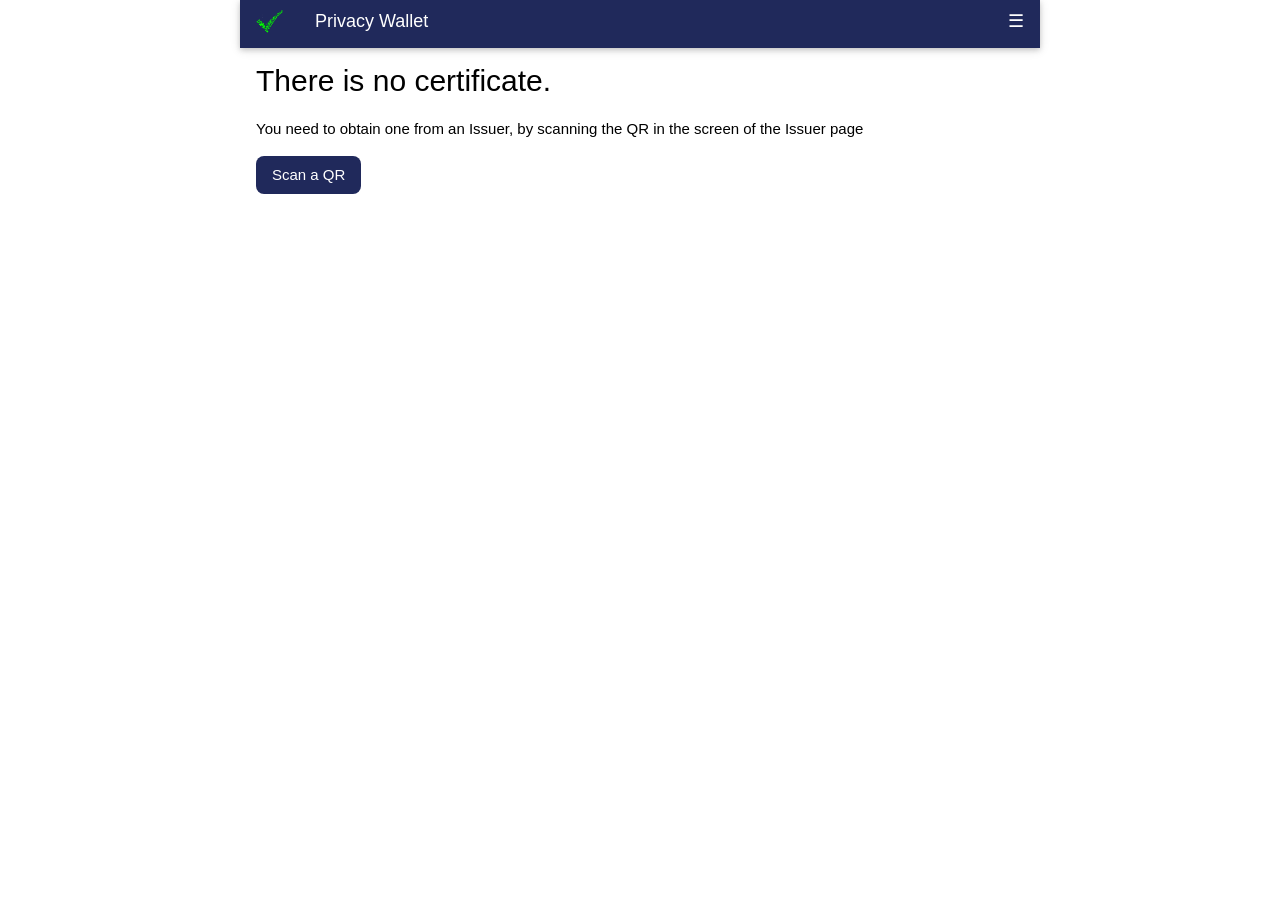
==== commit 119e0d0d: "Clean menu" ====
--- a/docs/index.html
+++ b/docs/index.html
@@ -4,44 +4,41 @@
 <head>
     <script>
         // Set here the default home page for the app, before loading app.js
-        window.homePage = "ScanQrPage"
+        window.homePage = "MicroWallet"
         // Configure the menu items, with entries like:
         //    {page:"NameOfPage", text:"Text in menu item", params: object to pass to page}
         window.menuItems = [
-            { page: "SIOPSelectCredential", text: "Home", params: "" },
+            { page: "MicroWallet", text: "Home", params: "" },
             { page: "ScanQrPage", text: "Scan QR", params: "" },
             { page: "SelectLanguage", text: "Language", params: "" },
             { page: "SelectCamera", text: "Camera" },
-            { page: "TermsOfUse", text: "Terms & Conditions" },
-            { page: "PrivacyPolicy", text: "Privacy policy" },
             { page: "LogsPage", text: "Show technical logs" }
         ]
         // The page mapping
         window.pageModules = {
-  "AskUserToStoreQR": "/pages/AskUserToStoreQR.js",
-  "DisplayHcert": "/pages/DisplayHcert.js",
-  "DisplayMyHcert": "/pages/DisplayMyHcert.js",
-  "DisplayNormalQR": "/pages/DisplayNormalQR.js",
-  "DisplayQR": "/pages/DisplayQR.js",
-  "ErrorPage": "/pages/ErrorPage.js",
-  "IntroPage": "/pages/IntroPage.js",
-  "LogsPage": "/pages/LogsPage.js",
-  "MicroWallet": "/pages/MicroWallet.js",
-  "Page404": "/pages/Page404.js",
-  "PrivacyPolicy": "/pages/PrivacyPolicy.js",
-  "SIOPSelectCredential": "/pages/SIOPSelectCredential.js",
-  "SWNotify": "/pages/SWNotify.js",
-  "ScanQrPage": "/pages/ScanQrPage.js",
-  "SelectCamera": "/pages/SelectCamera.js",
-  "SelectLanguage": "/pages/SelectLanguage.js",
-  "TermsOfUse": "/pages/TermsOfUse.js"
+  "AskUserToStoreQR": "/pages/AskUserToStoreQR-3M5UAG3T.js",
+  "DisplayNormalQR": "/pages/DisplayNormalQR-6BLN47EE.js",
+  "DisplayQR": "/pages/DisplayQR-DDR5RWM2.js",
+  "DisplayVC": "/pages/DisplayVC-CLBQ7TGL.js",
+  "ErrorPage": "/pages/ErrorPage-NZYMNTUM.js",
+  "LoadAndSaveQRVC": "/pages/LoadAndSaveQRVC-BB4OYNYR.js",
+  "LogsPage": "/pages/LogsPage-WLP2XLR5.js",
+  "MessagePage": "/pages/MessagePage-B7HHSYYU.js",
+  "MicroWallet": "/pages/MicroWallet-QC4JBLKY.js",
+  "Page404": "/pages/Page404-GQBGMRQA.js",
+  "PrivacyPolicy": "/pages/PrivacyPolicy-57J5JSBT.js",
+  "SIOPSelectCredential": "/pages/SIOPSelectCredential-FEMZS6MS.js",
+  "SWNotify": "/pages/SWNotify-FZRDX36T.js",
+  "ScanQrPage": "/pages/ScanQrPage-CT27JQSO.js",
+  "SelectCamera": "/pages/SelectCamera-WXWWAMHY.js",
+  "TermsOfUse": "/pages/TermsOfUse-ZEQZIJTR.js"
 }
     </script>
     <!-- Load the application -->
     <!-- <link rel="stylesheet" href="./app.css" />
     <script type="module" src="./app.js"></script> -->
-    <link rel="stylesheet" href="app.css" />
-    <script type="module" src="app.js"></script>
+    <link rel="stylesheet" href="app-VK2BX5SC.css" />
+    <script type="module" src="app-MQWPRIBC.js"></script>
 
     <meta charset="utf-8" />
     <meta name="viewport" content="width=device-width, initial-scale=1" />
@@ -63,6 +60,7 @@
     <meta name="apple-mobile-web-app-status-bar-style" content="black" />
     <meta name="apple-mobile-web-app-title" content="Private Verifiable Credentials" />
     <link rel="apple-touch-icon" href="./apple-touch-icon.png" />
+    <link href="prism.css" rel="stylesheet">
     <style>
     .loader {
         margin: auto;
@@ -104,6 +102,7 @@
 <footer>
 </footer>
 
+<script src="prism.js"></script>
 </body>
 
 </html>
--- a/docs/app-VK2BX5SC.css
+++ b/docs/app-VK2BX5SC.css
@@ -0,0 +1,1371 @@
+/* front/src/css/w3.css */
+html {
+  box-sizing: border-box;
+}
+*,
+*:before,
+*:after {
+  box-sizing: inherit;
+}
+html {
+  -ms-text-size-adjust: 100%;
+  -webkit-text-size-adjust: 100%;
+}
+body {
+  margin: 0;
+}
+article,
+aside,
+details,
+figcaption,
+figure,
+footer,
+header,
+main,
+menu,
+nav,
+section {
+  display: block;
+}
+summary {
+  display: list-item;
+}
+audio,
+canvas,
+progress,
+video {
+  display: inline-block;
+}
+progress {
+  vertical-align: baseline;
+}
+audio:not([controls]) {
+  display: none;
+  height: 0;
+}
+[hidden],
+template {
+  display: none;
+}
+a {
+  background-color: transparent;
+}
+a:active,
+a:hover {
+  outline-width: 0;
+}
+abbr[title] {
+  border-bottom: none;
+  text-decoration: underline;
+  text-decoration: underline dotted;
+}
+b,
+strong {
+  font-weight: bolder;
+}
+dfn {
+  font-style: italic;
+}
+mark {
+  background: #ff0;
+  color: #000;
+}
+small {
+  font-size: 80%;
+}
+sub,
+sup {
+  font-size: 75%;
+  line-height: 0;
+  position: relative;
+  vertical-align: baseline;
+}
+sub {
+  bottom: -0.25em;
+}
+sup {
+  top: -0.5em;
+}
+figure {
+  margin: 1em 40px;
+}
+img {
+  border-style: none;
+}
+code,
+kbd,
+pre,
+samp {
+  font-family: monospace, monospace;
+  font-size: 1em;
+}
+hr {
+  box-sizing: content-box;
+  height: 0;
+  overflow: visible;
+}
+button,
+input,
+select,
+textarea,
+optgroup {
+  font: inherit;
+  margin: 0;
+}
+optgroup {
+  font-weight: bold;
+}
+button,
+input {
+  overflow: visible;
+}
+button,
+select {
+  text-transform: none;
+}
+button,
+[type=button],
+[type=reset],
+[type=submit] {
+  -webkit-appearance: button;
+}
+button::-moz-focus-inner,
+[type=button]::-moz-focus-inner,
+[type=reset]::-moz-focus-inner,
+[type=submit]::-moz-focus-inner {
+  border-style: none;
+  padding: 0;
+}
+button:-moz-focusring,
+[type=button]:-moz-focusring,
+[type=reset]:-moz-focusring,
+[type=submit]:-moz-focusring {
+  outline: 1px dotted ButtonText;
+}
+fieldset {
+  border: 1px solid #c0c0c0;
+  margin: 0 2px;
+  padding: .35em .625em .75em;
+}
+legend {
+  color: inherit;
+  display: table;
+  max-width: 100%;
+  padding: 0;
+  white-space: normal;
+}
+textarea {
+  overflow: auto;
+}
+[type=checkbox],
+[type=radio] {
+  padding: 0;
+}
+[type=number]::-webkit-inner-spin-button,
+[type=number]::-webkit-outer-spin-button {
+  height: auto;
+}
+[type=search] {
+  -webkit-appearance: textfield;
+  outline-offset: -2px;
+}
+[type=search]::-webkit-search-decoration {
+  -webkit-appearance: none;
+}
+::-webkit-file-upload-button {
+  -webkit-appearance: button;
+  font: inherit;
+}
+html,
+body {
+  font-family:
+    "Montserrat",
+    Helvetica,
+    Arial,
+    Lucida,
+    sans-serif;
+  font-size: 15px;
+  line-height: 1.5;
+}
+html {
+  overflow-x: hidden;
+}
+h1 {
+  font-size: 36px;
+}
+h2 {
+  font-size: 30px;
+}
+h3 {
+  font-size: 24px;
+}
+h4 {
+  font-size: 20px;
+}
+h5 {
+  font-size: 18px;
+}
+h6 {
+  font-size: 16px;
+}
+.w3-serif {
+  font-family: serif;
+}
+.w3-sans-serif {
+  font-family: sans-serif;
+}
+.w3-cursive {
+  font-family: cursive;
+}
+.w3-monospace {
+  font-family: monospace;
+}
+h1,
+h2,
+h3,
+h4,
+h5,
+h6 {
+  font-family:
+    "Montserrat",
+    Helvetica,
+    Arial,
+    Lucida,
+    sans-serif;
+  font-weight: 400;
+  margin: 10px 0;
+}
+.w3-wide {
+  letter-spacing: 4px;
+}
+hr {
+  border: 0;
+  border-top: 1px solid #eee;
+  margin: 20px 0;
+}
+.w3-image {
+  max-width: 100%;
+  height: auto;
+}
+img {
+  vertical-align: middle;
+}
+a {
+  color: inherit;
+}
+.w3-table,
+.w3-table-all {
+  border-collapse: collapse;
+  border-spacing: 0;
+  width: 100%;
+  display: table;
+}
+.w3-table-all {
+  border: 1px solid #ccc;
+}
+.w3-bordered tr,
+.w3-table-all tr {
+  border-bottom: 1px solid #ddd;
+}
+.w3-striped tbody tr:nth-child(even) {
+  background-color: #f1f1f1;
+}
+.w3-table-all tr:nth-child(odd) {
+  background-color: #fff;
+}
+.w3-table-all tr:nth-child(even) {
+  background-color: #f1f1f1;
+}
+.w3-hoverable tbody tr:hover,
+.w3-ul.w3-hoverable li:hover {
+  background-color: #ccc;
+}
+.w3-centered tr th,
+.w3-centered tr td {
+  text-align: center;
+}
+.w3-table td,
+.w3-table th,
+.w3-table-all td,
+.w3-table-all th {
+  padding: 8px 8px;
+  display: table-cell;
+  text-align: left;
+  vertical-align: top;
+}
+.w3-table th:first-child,
+.w3-table td:first-child,
+.w3-table-all th:first-child,
+.w3-table-all td:first-child {
+  padding-left: 16px;
+}
+.w3-btn,
+.w3-button {
+  border: none;
+  display: inline-block;
+  padding: 8px 16px;
+  vertical-align: middle;
+  overflow: hidden;
+  text-decoration: none;
+  color: inherit;
+  background-color: inherit;
+  text-align: center;
+  cursor: pointer;
+  white-space: nowrap;
+}
+.w3-btn:hover {
+  box-shadow: 0 8px 16px 0 rgba(0, 0, 0, 0.2), 0 6px 20px 0 rgba(0, 0, 0, 0.19);
+}
+.w3-btn,
+.w3-button {
+  -webkit-touch-callout: none;
+  -webkit-user-select: none;
+  -khtml-user-select: none;
+  -moz-user-select: none;
+  -ms-user-select: none;
+  user-select: none;
+}
+.w3-disabled,
+.w3-btn:disabled,
+.w3-button:disabled {
+  cursor: not-allowed;
+  opacity: 0.3;
+}
+.w3-disabled *,
+:disabled * {
+  pointer-events: none;
+}
+.w3-btn.w3-disabled:hover,
+.w3-btn:disabled:hover {
+  box-shadow: none;
+}
+.w3-badge,
+.w3-tag {
+  background-color: #000;
+  color: #fff;
+  display: inline-block;
+  padding-left: 8px;
+  padding-right: 8px;
+  text-align: center;
+}
+.w3-badge {
+  border-radius: 50%;
+}
+.w3-ul {
+  list-style-type: none;
+  padding: 0;
+  margin: 0;
+}
+.w3-ul li {
+  padding: 8px 16px;
+  border-bottom: 1px solid #ddd;
+}
+.w3-ul li:last-child {
+  border-bottom: none;
+}
+.w3-tooltip,
+.w3-display-container {
+  position: relative;
+}
+.w3-tooltip .w3-text {
+  display: none;
+}
+.w3-tooltip:hover .w3-text {
+  display: inline-block;
+}
+.w3-ripple:active {
+  opacity: 0.5;
+}
+.w3-ripple {
+  transition: opacity 0s;
+}
+.w3-input {
+  padding: 8px;
+  display: block;
+  border: none;
+  border-bottom: 1px solid #ccc;
+  width: 100%;
+}
+.w3-select {
+  padding: 9px 0;
+  width: 100%;
+  border: none;
+  border-bottom: 1px solid #ccc;
+}
+.w3-dropdown-click,
+.w3-dropdown-hover {
+  position: relative;
+  display: inline-block;
+  cursor: pointer;
+}
+.w3-dropdown-hover:hover .w3-dropdown-content {
+  display: block;
+}
+.w3-dropdown-hover:first-child,
+.w3-dropdown-click:hover {
+  background-color: #ccc;
+  color: #000;
+}
+.w3-dropdown-hover:hover > .w3-button:first-child,
+.w3-dropdown-click:hover > .w3-button:first-child {
+  background-color: #ccc;
+  color: #000;
+}
+.w3-dropdown-content {
+  cursor: auto;
+  color: #000;
+  background-color: #fff;
+  display: none;
+  position: absolute;
+  min-width: 160px;
+  margin: 0;
+  padding: 0;
+  z-index: 1;
+}
+.w3-check,
+.w3-radio {
+  width: 24px;
+  height: 24px;
+  position: relative;
+  top: 6px;
+}
+.w3-sidebar {
+  height: 100%;
+  width: 200px;
+  background-color: #fff;
+  position: fixed !important;
+  z-index: 1;
+  overflow: auto;
+}
+.w3-bar-block .w3-dropdown-hover,
+.w3-bar-block .w3-dropdown-click {
+  width: 100%;
+}
+.w3-bar-block .w3-dropdown-hover .w3-dropdown-content,
+.w3-bar-block .w3-dropdown-click .w3-dropdown-content {
+  min-width: 100%;
+}
+.w3-bar-block .w3-dropdown-hover .w3-button,
+.w3-bar-block .w3-dropdown-click .w3-button {
+  width: 100%;
+  text-align: left;
+  padding: 8px 16px;
+}
+.w3-main,
+#main {
+  transition: margin-left .4s;
+}
+.w3-modal {
+  z-index: 3;
+  display: none;
+  padding-top: 100px;
+  position: fixed;
+  left: 0;
+  top: 0;
+  width: 100%;
+  height: 100%;
+  overflow: auto;
+  background-color: rgb(0, 0, 0);
+  background-color: rgba(0, 0, 0, 0.4);
+}
+.w3-modal-content {
+  margin: auto;
+  background-color: #fff;
+  position: relative;
+  padding: 0;
+  outline: 0;
+  width: 600px;
+}
+.w3-bar {
+  width: 100%;
+  overflow: hidden;
+}
+.w3-center .w3-bar {
+  display: inline-block;
+  width: auto;
+}
+.w3-bar .w3-bar-item {
+  padding: 8px 16px;
+  float: left;
+  width: auto;
+  border: none;
+  display: block;
+  outline: 0;
+}
+.w3-bar .w3-dropdown-hover,
+.w3-bar .w3-dropdown-click {
+  position: static;
+  float: left;
+}
+.w3-bar .w3-button {
+  white-space: normal;
+}
+.w3-bar-block .w3-bar-item {
+  width: 100%;
+  display: block;
+  padding: 8px 16px;
+  text-align: left;
+  border: none;
+  white-space: normal;
+  float: none;
+  outline: 0;
+}
+.w3-bar-block.w3-center .w3-bar-item {
+  text-align: center;
+}
+.w3-block {
+  display: block;
+  width: 100%;
+}
+.w3-responsive {
+  display: block;
+  overflow-x: auto;
+}
+.w3-container:after,
+.w3-container:before,
+.w3-panel:after,
+.w3-panel:before,
+.w3-row:after,
+.w3-row:before,
+.w3-row-padding:after,
+.w3-row-padding:before,
+.w3-cell-row:before,
+.w3-cell-row:after,
+.w3-clear:after,
+.w3-clear:before,
+.w3-bar:before,
+.w3-bar:after {
+  content: "";
+  display: table;
+  clear: both;
+}
+.w3-col,
+.w3-half,
+.w3-third,
+.w3-twothird,
+.w3-threequarter,
+.w3-quarter {
+  float: left;
+  width: 100%;
+}
+.w3-col.s1 {
+  width: 8.33333%;
+}
+.w3-col.s2 {
+  width: 16.66666%;
+}
+.w3-col.s3 {
+  width: 24.99999%;
+}
+.w3-col.s4 {
+  width: 33.33333%;
+}
+.w3-col.s5 {
+  width: 41.66666%;
+}
+.w3-col.s6 {
+  width: 49.99999%;
+}
+.w3-col.s7 {
+  width: 58.33333%;
+}
+.w3-col.s8 {
+  width: 66.66666%;
+}
+.w3-col.s9 {
+  width: 74.99999%;
+}
+.w3-col.s10 {
+  width: 83.33333%;
+}
+.w3-col.s11 {
+  width: 91.66666%;
+}
+.w3-col.s12 {
+  width: 99.99999%;
+}
+@media (min-width:601px) {
+  .w3-col.m1 {
+    width: 8.33333%;
+  }
+  .w3-col.m2 {
+    width: 16.66666%;
+  }
+  .w3-col.m3,
+  .w3-quarter {
+    width: 24.99999%;
+  }
+  .w3-col.m4,
+  .w3-third {
+    width: 33.33333%;
+  }
+  .w3-col.m5 {
+    width: 41.66666%;
+  }
+  .w3-col.m6,
+  .w3-half {
+    width: 49.99999%;
+  }
+  .w3-col.m7 {
+    width: 58.33333%;
+  }
+  .w3-col.m8,
+  .w3-twothird {
+    width: 66.66666%;
+  }
+  .w3-col.m9,
+  .w3-threequarter {
+    width: 74.99999%;
+  }
+  .w3-col.m10 {
+    width: 83.33333%;
+  }
+  .w3-col.m11 {
+    width: 91.66666%;
+  }
+  .w3-col.m12 {
+    width: 99.99999%;
+  }
+}
+@media (min-width:993px) {
+  .w3-col.l1 {
+    width: 8.33333%;
+  }
+  .w3-col.l2 {
+    width: 16.66666%;
+  }
+  .w3-col.l3 {
+    width: 24.99999%;
+  }
+  .w3-col.l4 {
+    width: 33.33333%;
+  }
+  .w3-col.l5 {
+    width: 41.66666%;
+  }
+  .w3-col.l6 {
+    width: 49.99999%;
+  }
+  .w3-col.l7 {
+    width: 58.33333%;
+  }
+  .w3-col.l8 {
+    width: 66.66666%;
+  }
+  .w3-col.l9 {
+    width: 74.99999%;
+  }
+  .w3-col.l10 {
+    width: 83.33333%;
+  }
+  .w3-col.l11 {
+    width: 91.66666%;
+  }
+  .w3-col.l12 {
+    width: 99.99999%;
+  }
+}
+.w3-rest {
+  overflow: hidden;
+}
+.w3-stretch {
+  margin-left: -16px;
+  margin-right: -16px;
+}
+.w3-content,
+.w3-auto {
+  margin-left: auto;
+  margin-right: auto;
+}
+.w3-content {
+  max-width: 800px;
+}
+.w3-auto {
+  max-width: 1140px;
+}
+.w3-cell-row {
+  display: table;
+  width: 100%;
+}
+.w3-cell {
+  display: table-cell;
+}
+.w3-cell-top {
+  vertical-align: top;
+}
+.w3-cell-middle {
+  vertical-align: middle;
+}
+.w3-cell-bottom {
+  vertical-align: bottom;
+}
+.w3-hide {
+  display: none !important;
+}
+.w3-show-block,
+.w3-show {
+  display: block !important;
+}
+.w3-show-inline-block {
+  display: inline-block !important;
+}
+@media (max-width:1205px) {
+  .w3-auto {
+    max-width: 95%;
+  }
+}
+@media (max-width:600px) {
+  .w3-modal-content {
+    margin: 0 10px;
+    width: auto !important;
+  }
+  .w3-modal {
+    padding-top: 30px;
+  }
+  .w3-dropdown-hover.w3-mobile .w3-dropdown-content,
+  .w3-dropdown-click.w3-mobile .w3-dropdown-content {
+    position: relative;
+  }
+  .w3-hide-small {
+    display: none !important;
+  }
+  .w3-mobile {
+    display: block;
+    width: 100% !important;
+  }
+  .w3-bar-item.w3-mobile,
+  .w3-dropdown-hover.w3-mobile,
+  .w3-dropdown-click.w3-mobile {
+    text-align: center;
+  }
+  .w3-dropdown-hover.w3-mobile,
+  .w3-dropdown-hover.w3-mobile .w3-btn,
+  .w3-dropdown-hover.w3-mobile .w3-button,
+  .w3-dropdown-click.w3-mobile,
+  .w3-dropdown-click.w3-mobile .w3-btn,
+  .w3-dropdown-click.w3-mobile .w3-button {
+    width: 100%;
+  }
+}
+@media (max-width:768px) {
+  .w3-modal-content {
+    width: 500px;
+  }
+  .w3-modal {
+    padding-top: 50px;
+  }
+}
+@media (min-width:993px) {
+  .w3-modal-content {
+    width: 900px;
+  }
+  .w3-hide-large {
+    display: none !important;
+  }
+  .w3-sidebar.w3-collapse {
+    display: block !important;
+  }
+}
+@media (max-width:992px) and (min-width:601px) {
+  .w3-hide-medium {
+    display: none !important;
+  }
+}
+@media (max-width:992px) {
+  .w3-sidebar.w3-collapse {
+    display: none;
+  }
+  .w3-main {
+    margin-left: 0 !important;
+    margin-right: 0 !important;
+  }
+  .w3-auto {
+    max-width: 100%;
+  }
+}
+.w3-top,
+.w3-bottom {
+  position: fixed;
+  width: 100%;
+  z-index: 1;
+}
+.w3-top {
+  top: 0;
+}
+.w3-bottom {
+  bottom: 0;
+}
+.w3-overlay {
+  position: fixed;
+  display: none;
+  width: 100%;
+  height: 100%;
+  top: 0;
+  left: 0;
+  right: 0;
+  bottom: 0;
+  background-color: rgba(0, 0, 0, 0.5);
+  z-index: 2;
+}
+.w3-display-topleft {
+  position: absolute;
+  left: 0;
+  top: 0;
+}
+.w3-display-topright {
+  position: absolute;
+  right: 0;
+  top: 0;
+}
+.w3-display-bottomleft {
+  position: absolute;
+  left: 0;
+  bottom: 0;
+}
+.w3-display-bottomright {
+  position: absolute;
+  right: 0;
+  bottom: 0;
+}
+.w3-display-middle {
+  position: absolute;
+  top: 50%;
+  left: 50%;
+  transform: translate(-50%, -50%);
+  -ms-transform: translate(-50%, -50%);
+}
+.w3-display-left {
+  position: absolute;
+  top: 50%;
+  left: 0%;
+  transform: translate(0%, -50%);
+  -ms-transform: translate(-0%, -50%);
+}
+.w3-display-right {
+  position: absolute;
+  top: 50%;
+  right: 0%;
+  transform: translate(0%, -50%);
+  -ms-transform: translate(0%, -50%);
+}
+.w3-display-topmiddle {
+  position: absolute;
+  left: 50%;
+  top: 0;
+  transform: translate(-50%, 0%);
+  -ms-transform: translate(-50%, 0%);
+}
+.w3-display-bottommiddle {
+  position: absolute;
+  left: 50%;
+  bottom: 0;
+  transform: translate(-50%, 0%);
+  -ms-transform: translate(-50%, 0%);
+}
+.w3-display-container:hover .w3-display-hover {
+  display: block;
+}
+.w3-display-container:hover span.w3-display-hover {
+  display: inline-block;
+}
+.w3-display-hover {
+  display: none;
+}
+.w3-display-position {
+  position: absolute;
+}
+.w3-circle {
+  border-radius: 50%;
+}
+.w3-round-small {
+  border-radius: 2px;
+}
+.w3-round,
+.w3-round-medium {
+  border-radius: 4px;
+}
+.w3-round-large {
+  border-radius: 8px;
+}
+.w3-round-xlarge {
+  border-radius: 16px;
+}
+.w3-round-xxlarge {
+  border-radius: 32px;
+}
+.w3-row-padding,
+.w3-row-padding > .w3-half,
+.w3-row-padding > .w3-third,
+.w3-row-padding > .w3-twothird,
+.w3-row-padding > .w3-threequarter,
+.w3-row-padding > .w3-quarter,
+.w3-row-padding > .w3-col {
+  padding: 0 8px;
+}
+.w3-container,
+.w3-panel {
+  padding: 0em 16px;
+}
+.w3-panel {
+  margin-top: 16px;
+  margin-bottom: 16px;
+}
+.w3-code,
+.w3-codespan {
+  font-family: Consolas, "courier new";
+  font-size: 16px;
+}
+.w3-code {
+  width: auto;
+  background-color: #fff;
+  padding: 8px 12px;
+  border-left: 4px solid #4CAF50;
+  word-wrap: break-word;
+}
+.w3-wordbreak {
+  word-break: break-all;
+}
+.w3-codespan {
+  color: crimson;
+  background-color: #f1f1f1;
+  padding-left: 4px;
+  padding-right: 4px;
+  font-size: 110%;
+}
+.w3-card,
+.w3-card-2 {
+  box-shadow: 0 2px 5px 0 rgba(0, 0, 0, 0.16), 0 2px 10px 0 rgba(0, 0, 0, 0.12);
+}
+.w3-card-4,
+.w3-hover-shadow:hover {
+  box-shadow: 0 4px 10px 0 rgba(0, 0, 0, 0.2), 0 4px 20px 0 rgba(0, 0, 0, 0.19);
+}
+.w3-spin {
+  animation: w3-spin 2s infinite linear;
+}
+@keyframes w3-spin {
+  0% {
+    transform: rotate(0deg);
+  }
+  100% {
+    transform: rotate(359deg);
+  }
+}
+.w3-animate-fading {
+  animation: fading 10s infinite;
+}
+@keyframes fading {
+  0% {
+    opacity: 0;
+  }
+  50% {
+    opacity: 1;
+  }
+  100% {
+    opacity: 0;
+  }
+}
+.w3-animate-opacity {
+  animation: opac 0.8s;
+}
+@keyframes opac {
+  from {
+    opacity: 0;
+  }
+  to {
+    opacity: 1;
+  }
+}
+.w3-animate-top {
+  position: relative;
+  animation: animatetop 0.4s;
+}
+@keyframes animatetop {
+  from {
+    top: -300px;
+    opacity: 0;
+  }
+  to {
+    top: 0;
+    opacity: 1;
+  }
+}
+.w3-animate-left {
+  position: relative;
+  animation: animateleft 0.4s;
+}
+@keyframes animateleft {
+  from {
+    left: -300px;
+    opacity: 0;
+  }
+  to {
+    left: 0;
+    opacity: 1;
+  }
+}
+.w3-animate-right {
+  position: relative;
+  animation: animateright 0.4s;
+}
+@keyframes animateright {
+  from {
+    right: -300px;
+    opacity: 0;
+  }
+  to {
+    right: 0;
+    opacity: 1;
+  }
+}
+.w3-animate-bottom {
+  position: relative;
+  animation: animatebottom 0.4s;
+}
+@keyframes animatebottom {
+  from {
+    bottom: -300px;
+    opacity: 0;
+  }
+  to {
+    bottom: 0;
+    opacity: 1;
+  }
+}
+.w3-animate-zoom {
+  animation: animatezoom 0.6s;
+}
+@keyframes animatezoom {
+  from {
+    transform: scale(0);
+  }
+  to {
+    transform: scale(1);
+  }
+}
+.w3-animate-input {
+  transition: width 0.4s ease-in-out;
+}
+.w3-animate-input:focus {
+  width: 100% !important;
+}
+.w3-opacity,
+.w3-hover-opacity:hover {
+  opacity: 0.60;
+}
+.w3-opacity-off,
+.w3-hover-opacity-off:hover {
+  opacity: 1;
+}
+.w3-opacity-max {
+  opacity: 0.25;
+}
+.w3-opacity-min {
+  opacity: 0.75;
+}
+.w3-greyscale-max,
+.w3-grayscale-max,
+.w3-hover-greyscale:hover,
+.w3-hover-grayscale:hover {
+  filter: grayscale(100%);
+}
+.w3-greyscale,
+.w3-grayscale {
+  filter: grayscale(75%);
+}
+.w3-greyscale-min,
+.w3-grayscale-min {
+  filter: grayscale(50%);
+}
+.w3-sepia {
+  filter: sepia(75%);
+}
+.w3-sepia-max,
+.w3-hover-sepia:hover {
+  filter: sepia(100%);
+}
+.w3-sepia-min {
+  filter: sepia(50%);
+}
+.w3-tiny {
+  font-size: 10px !important;
+}
+.w3-small {
+  font-size: 12px !important;
+}
+.w3-medium {
+  font-size: 15px !important;
+}
+.w3-large {
+  font-size: 18px !important;
+}
+.w3-xlarge {
+  font-size: 24px !important;
+}
+.w3-xxlarge {
+  font-size: 36px !important;
+}
+.w3-xxxlarge {
+  font-size: 48px !important;
+}
+.w3-jumbo {
+  font-size: 64px !important;
+}
+.w3-left-align {
+  text-align: left !important;
+}
+.w3-right-align {
+  text-align: right !important;
+}
+.w3-justify {
+  text-align: justify !important;
+}
+.w3-center {
+  text-align: center !important;
+}
+.w3-border-0 {
+  border: 0 !important;
+}
+.w3-border {
+  border: 1px solid #ccc !important;
+}
+.w3-border-top {
+  border-top: 1px solid #ccc !important;
+}
+.w3-border-bottom {
+  border-bottom: 1px solid #ccc !important;
+}
+.w3-border-left {
+  border-left: 1px solid #ccc !important;
+}
+.w3-border-right {
+  border-right: 1px solid #ccc !important;
+}
+.w3-topbar {
+  border-top: 6px solid #ccc !important;
+}
+.w3-bottombar {
+  border-bottom: 6px solid #ccc !important;
+}
+.w3-leftbar {
+  border-left: 6px solid #ccc !important;
+}
+.w3-rightbar {
+  border-right: 6px solid #ccc !important;
+}
+.w3-section,
+.w3-code {
+  margin-top: 16px !important;
+  margin-bottom: 16px !important;
+}
+.w3-margin {
+  margin: 16px !important;
+}
+.w3-margin-top {
+  margin-top: 16px !important;
+}
+.w3-margin-bottom {
+  margin-bottom: 16px !important;
+}
+.w3-margin-left {
+  margin-left: 16px !important;
+}
+.w3-margin-right {
+  margin-right: 16px !important;
+}
+.w3-padding-small {
+  padding: 4px 8px !important;
+}
+.w3-padding {
+  padding: 8px 16px !important;
+}
+.w3-padding-large {
+  padding: 12px 24px !important;
+}
+.w3-padding-16 {
+  padding-top: 16px !important;
+  padding-bottom: 16px !important;
+}
+.w3-padding-24 {
+  padding-top: 24px !important;
+  padding-bottom: 24px !important;
+}
+.w3-padding-32 {
+  padding-top: 32px !important;
+  padding-bottom: 32px !important;
+}
+.w3-padding-48 {
+  padding-top: 48px !important;
+  padding-bottom: 48px !important;
+}
+.w3-padding-64 {
+  padding-top: 64px !important;
+  padding-bottom: 64px !important;
+}
+.w3-padding-top-64 {
+  padding-top: 64px !important;
+}
+.w3-padding-top-48 {
+  padding-top: 48px !important;
+}
+.w3-padding-top-32 {
+  padding-top: 32px !important;
+}
+.w3-padding-top-24 {
+  padding-top: 24px !important;
+}
+.w3-left {
+  float: left !important;
+}
+.w3-right {
+  float: right !important;
+}
+.w3-button:hover {
+  color: #000 !important;
+  background-color: #ccc !important;
+}
+.w3-transparent,
+.w3-hover-none:hover {
+  background-color: transparent !important;
+}
+.w3-hover-none:hover {
+  box-shadow: none !important;
+}
+.w3-round-top {
+  border-top-left-radius: 8px;
+  border-top-right-radius: 8px;
+}
+.w3-round-bot {
+  border-bottom-left-radius: 8px;
+  border-bottom-right-radius: 8px;
+}
+.w3-round-top-left {
+  border-top-left-radius: 8px;
+}
+.w3-round-top-right {
+  border-top-right-radius: 8px;
+}
+.hidden {
+  display: none;
+}
+.w3-hover-theme:hover {
+  color: #fff !important;
+  background-color: #3f51b5 !important;
+}
+.w3-hover-text-theme:hover {
+  color: #3f51b5 !important;
+}
+.w3-hover-border-theme:hover {
+  border-color: #3f51b5 !important;
+}
+:root {
+  --fore-color-primary: white !important;
+  --bg-color-primary: #20295b !important;
+  --fore-color-medium: white !important;
+  --bg-color-medium: #3f51b5 !important;
+  --fore-color-light: black !important;
+  --bg-color-light: #f3f4fb !important;
+  --text-color-primary: #20295b !important;
+  --text-color-medium: #3f51b5 !important;
+  --fore-color-secondary: #04FF00 !important;
+  --bg-color-secondary: #102a3a !important;
+  --border-color-primary: #20295b !important;
+  --border-color-medium: #3f51b5 !important;
+}
+.color-primary,
+.hover-color-primary:hover {
+  color: var(--fore-color-primary);
+  background-color: var(--bg-color-primary);
+}
+.color-medium,
+.hover-color-medium:hover {
+  color: var(--fore-color-medium);
+  background-color: var(--bg-color-medium);
+}
+.color-light,
+.hover-color-light:hover {
+  color: var(--fore-color-light);
+  background-color: var(--bg-color-light);
+}
+.text-color-primary {
+  color: var(--text-color-primary);
+}
+.text-color-medium {
+  color: var(--text-color-medium);
+}
+.border-color-primary {
+  border-color: var(--border-color-primary);
+}
+.border-color-medium {
+  border-color: var(--border-color-medium);
+}
+.color-secondary,
+.hover-color-secondary:hover {
+  color: var(--fore-color-secondary);
+  background-color: var(--bg-color-secondary);
+}
+.color-error {
+  color: white;
+  background-color: red;
+}
+.color-warning {
+  color: black;
+  background-color: yellow;
+}
+.color-success {
+  color: black;
+  background-color: #04FF00;
+}
+btn-primary,
+.btn-primary {
+  color: var(--fore-color-primary);
+  background-color: var(--bg-color-primary);
+  border-radius: 8px;
+  border: none;
+  display: inline-block;
+  padding: 8px 16px;
+  vertical-align: middle;
+  overflow: hidden;
+  text-decoration: none;
+  text-align: center;
+  cursor: pointer;
+  white-space: nowrap;
+}
+btn-primary:hover {
+  box-shadow: 0 8px 16px 0 rgba(0, 0, 0, 0.2), 0 6px 20px 0 rgba(0, 0, 0, 0.19);
+}
+btn-primary {
+  -webkit-touch-callout: none;
+  -webkit-user-select: none;
+  -khtml-user-select: none;
+  -moz-user-select: none;
+  -ms-user-select: none;
+  user-select: none;
+}
+btn-primary:disabled {
+  cursor: not-allowed;
+  opacity: 0.3;
+}
+btn-primary.w3-disabled:hover,
+btn-primary:disabled:hover {
+  box-shadow: none;
+}
+btn-danger,
+.btn-danger {
+  color: var(--fore-color-primary);
+  background-color: red;
+  border-radius: 8px;
+  border: none;
+  display: inline-block;
+  padding: 8px 16px;
+  vertical-align: middle;
+  overflow: hidden;
+  text-decoration: none;
+  text-align: center;
+  cursor: pointer;
+  white-space: nowrap;
+}
+.w3-half-centered {
+  margin: auto;
+  max-width: 500px;
+}
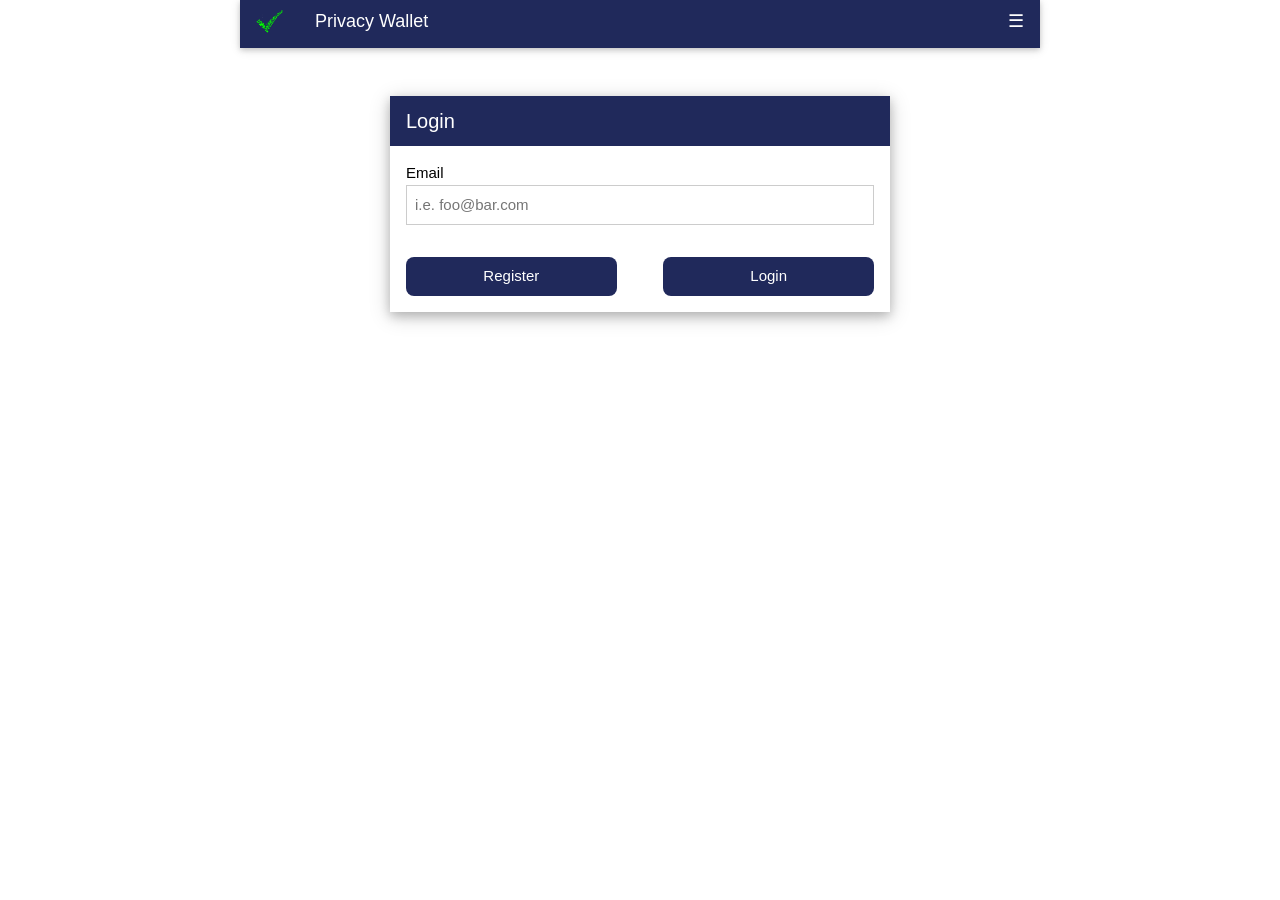
==== commit 28696c56: "Performance improvements" ====
--- a/docs/index.html
+++ b/docs/index.html
@@ -4,7 +4,7 @@
 <head>
     <script>
         // Set here the default home page for the app, before loading app.js
-        window.homePage = "MicroWallet"
+        window.homePage = "AuthInit"
         // Configure the menu items, with entries like:
         //    {page:"NameOfPage", text:"Text in menu item", params: object to pass to page}
         window.menuItems = [
@@ -17,10 +17,12 @@
         // The page mapping
         window.pageModules = {
   "AskUserToStoreQR": "/pages/AskUserToStoreQR-3M5UAG3T.js",
+  "AuthInit": "/pages/AuthInit-L2Q3HBVY.js",
   "DisplayNormalQR": "/pages/DisplayNormalQR-6BLN47EE.js",
   "DisplayQR": "/pages/DisplayQR-DDR5RWM2.js",
   "DisplayVC": "/pages/DisplayVC-CLBQ7TGL.js",
   "ErrorPage": "/pages/ErrorPage-NZYMNTUM.js",
+  "IntroPage": "/pages/IntroPage-3V3BJOCI.js",
   "LoadAndSaveQRVC": "/pages/LoadAndSaveQRVC-BB4OYNYR.js",
   "LogsPage": "/pages/LogsPage-WLP2XLR5.js",
   "MessagePage": "/pages/MessagePage-B7HHSYYU.js",
